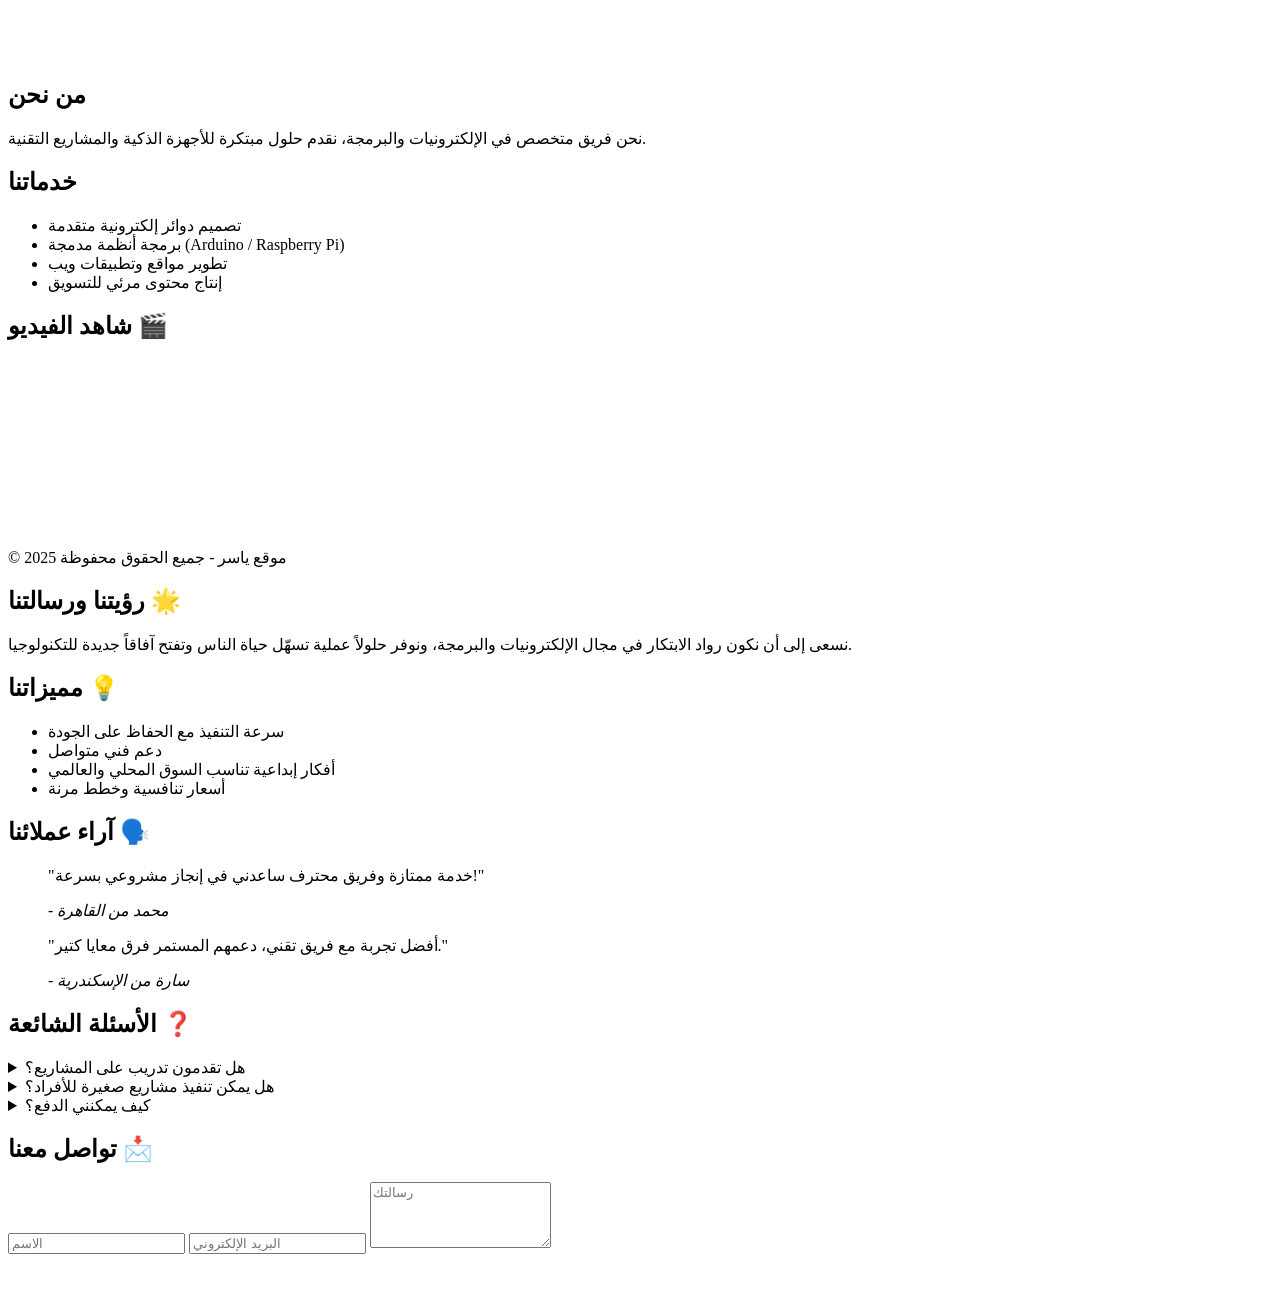
==== index.html @ e71db528 "Update index.html Signed-off-by: ya8796202-dotcom <ya8796202@gmail.com>" ====
<!DOCTYPE html>
<html lang="ar">
<head>
  <link rel="stylesheet" href="style.css">
  <meta charset="UTF-8">
  <title>موقع ياسر</title>
  <link rel="stylesheet" href="style.css">
</head>
  <link rel="stylesheet" href="style.css">

<body>

  <header>
    <h1 class="hero-title">مرحبا بكم في موقع ياسر 🚀</h1>
  </header>

  <main>
    <div class="card">
      <h2>من نحن</h2>
      <p>نحن فريق متخصص في الإلكترونيات والبرمجة، نقدم حلول مبتكرة للأجهزة الذكية والمشاريع التقنية.</p>
    </div>

    <div class="card">
      <h2>خدماتنا</h2>
      <ul>
        <li>تصميم دوائر إلكترونية متقدمة</li>
        <li>برمجة أنظمة مدمجة (Arduino / Raspberry Pi)</li>
        <li>تطوير مواقع وتطبيقات ويب</li>
        <li>إنتاج محتوى مرئي للتسويق</li>
      </ul>
    </div>

    <div class="card">
      <h2>شاهد الفيديو 🎬</h2>
      <div class="video-container">
        <iframe 
          src="https://www.youtube.com/embed/jDW7SkUcfbU" 
          frameborder="0" 
          allow="accelerometer; autoplay; clipboard-write; encrypted-media; gyroscope; picture-in-picture" 
          allowfullscreen>
        </iframe>
      </div>
    </div>

    <div class="buttons">
      <a href="#" class="btn subscribe">اشترك الآن</a>
      <a href="#" class="btn contact">تواصل معنا</a>
    </div>
  </main>

  <footer>
    <p>© 2025 موقع ياسر - جميع الحقوق محفوظة</p>
  </footer>

</body>
</html>
<script>
  // تأثير دخول العناصر عند التمرير
  const cards = document.querySelectorAll('.card');
  const options = {
    threshold: 0.2
  };

  const observer = new IntersectionObserver((entries) => {
    entries.forEach(entry => {
      if (entry.isIntersecting) {
        entry.target.classList.add('visible');
      }
    });
  }, options);

  cards.forEach(card => {
    observer.observe(card);
  });

  // تفاعل عند الضغط على الأزرار
  document.querySelectorAll('.btn').forEach(btn => {
    btn.addEventListener('click', () => {
      btn.classList.add('clicked');
      setTimeout(() => btn.classList.remove('clicked'), 300);
    });
  });
</script>
<main>
  <!-- الأقسام القديمة (من نحن، خدماتنا، الفيديو...) -->

  <!-- رؤيتنا ورسالتنا -->
  <div class="card">
    <h2>رؤيتنا ورسالتنا 🌟</h2>
    <p>نسعى إلى أن نكون رواد الابتكار في مجال الإلكترونيات والبرمجة، ونوفر حلولاً عملية تسهّل حياة الناس وتفتح آفاقاً جديدة للتكنولوجيا.</p>
  </div>

  <!-- مميزاتنا -->
  <div class="card">
    <h2>مميزاتنا 💡</h2>
    <ul>
      <li>سرعة التنفيذ مع الحفاظ على الجودة</li>
      <li>دعم فني متواصل</li>
      <li>أفكار إبداعية تناسب السوق المحلي والعالمي</li>
      <li>أسعار تنافسية وخطط مرنة</li>
    </ul>
  </div>

  <!-- آراء العملاء -->
  <div class="card testimonials">
    <h2>آراء عملائنا 🗣️</h2>
    <blockquote>
      <p>"خدمة ممتازة وفريق محترف ساعدني في إنجاز مشروعي بسرعة!"</p>
      <cite>- محمد من القاهرة</cite>
    </blockquote>
    <blockquote>
      <p>"أفضل تجربة مع فريق تقني، دعمهم المستمر فرق معايا كتير."</p>
      <cite>- سارة من الإسكندرية</cite>
    </blockquote>
  </div>

  <!-- الأسئلة الشائعة -->
  <div class="card faq">
    <h2>الأسئلة الشائعة ❓</h2>
    <details>
      <summary>هل تقدمون تدريب على المشاريع؟</summary>
      <p>نعم، نقدم ورش عمل ودورات تدريبية مخصصة.</p>
    </details>
    <details>
      <summary>هل يمكن تنفيذ مشاريع صغيرة للأفراد؟</summary>
      <p>بالطبع، نحن ندعم المشاريع الصغيرة والكبيرة على حد سواء.</p>
    </details>
    <details>
      <summary>كيف يمكنني الدفع؟</summary>
      <p>نوفر طرق دفع متعددة: نقدي، تحويل بنكي، ومحافظ إلكترونية.</p>
    </details>
  </div>

  <!-- تواصل معنا -->
  <div class="card contact-form">
    <h2>تواصل معنا 📩</h2>
    <form>
      <input type="text" placeholder="الاسم" required>
      <input type="email" placeholder="البريد الإلكتروني" required>
      <textarea placeholder="رسالتك" rows="4" required></textarea>
      <button type="submit" class="btn subscribe">إرسال</button>
    </form>
  </div>
</main>
---- style.css ----
/* حركة دخول عامة لكل العناصر */
.card, .hero-title, .btn, .video-container {
  opacity: 0;
  transform: translateY(40px);
  animation: fadeSlideUp 1s forwards;
}
.card:nth-child(1) { animation-delay: 0.3s; }
.card:nth-child(2) { animation-delay: 0.6s; }
.card:nth-child(3) { animation-delay: 0.9s; }
.card:nth-child(4) { animation-delay: 1.2s; }
.video-container { animation-delay: 1.5s; }

/* حركة دخول */
@keyframes fadeSlideUp {
  from { opacity: 0; transform: translateY(40px) scale(0.95); }
  to { opacity: 1; transform: translateY(0) scale(1); }
}

/* تأثير Hover للبطاقات */
.card:hover {
  transform: translateY(-8px) scale(1.03);
  box-shadow: 0 16px 32px rgba(0,0,0,0.2);
  transition: all 0.4s ease;
}

/* الأزرار مع خلفية متغيرة */
.btn {
  position: relative;
  overflow: hidden;
  background: linear-gradient(270deg, #27ae60, #2ecc71, #27ae60);
  background-size: 600% 600%;
  animation: gradientMove 6s ease infinite;
  transition: transform 0.3s ease, box-shadow 0.3s ease;
}
.btn.contact {
  background: linear-gradient(270deg, #e63946, #ff5c6f, #e63946);
  background-size: 600% 600%;
  animation: gradientMove 6s ease infinite;
}
@keyframes gradientMove {
  0% { background-position: 0% 50%; }
  50% { background-position: 100% 50%; }
  100% { background-position: 0% 50%; }
}
.btn:hover {
  transform: scale(1.1);
  box-shadow: 0 10px 24px rgba(0,0,0,0.25);
}

/* نص الهيدر مع حركة كتابة */
.hero-title {
  font-size: 32px;
  font-weight: bold;
  color: #222;
  border-right: 3px solid #e63946;
  white-space: nowrap;
  overflow: hidden;
  animation: typing 4s steps(40, end), blink 0.75s step-end infinite;
}
@keyframes typing {
  from { width: 0; }
  to { width: 100%; }
}
@keyframes blink {
  from, to { border-color: transparent; }
  50% { border-color: #e63946; }
}
---- style.css ----
/* حركة دخول عامة لكل العناصر */
.card, .hero-title, .btn, .video-container {
  opacity: 0;
  transform: translateY(40px);
  animation: fadeSlideUp 1s forwards;
}
.card:nth-child(1) { animation-delay: 0.3s; }
.card:nth-child(2) { animation-delay: 0.6s; }
.card:nth-child(3) { animation-delay: 0.9s; }
.card:nth-child(4) { animation-delay: 1.2s; }
.video-container { animation-delay: 1.5s; }

/* حركة دخول */
@keyframes fadeSlideUp {
  from { opacity: 0; transform: translateY(40px) scale(0.95); }
  to { opacity: 1; transform: translateY(0) scale(1); }
}

/* تأثير Hover للبطاقات */
.card:hover {
  transform: translateY(-8px) scale(1.03);
  box-shadow: 0 16px 32px rgba(0,0,0,0.2);
  transition: all 0.4s ease;
}

/* الأزرار مع خلفية متغيرة */
.btn {
  position: relative;
  overflow: hidden;
  background: linear-gradient(270deg, #27ae60, #2ecc71, #27ae60);
  background-size: 600% 600%;
  animation: gradientMove 6s ease infinite;
  transition: transform 0.3s ease, box-shadow 0.3s ease;
}
.btn.contact {
  background: linear-gradient(270deg, #e63946, #ff5c6f, #e63946);
  background-size: 600% 600%;
  animation: gradientMove 6s ease infinite;
}
@keyframes gradientMove {
  0% { background-position: 0% 50%; }
  50% { background-position: 100% 50%; }
  100% { background-position: 0% 50%; }
}
.btn:hover {
  transform: scale(1.1);
  box-shadow: 0 10px 24px rgba(0,0,0,0.25);
}

/* نص الهيدر مع حركة كتابة */
.hero-title {
  font-size: 32px;
  font-weight: bold;
  color: #222;
  border-right: 3px solid #e63946;
  white-space: nowrap;
  overflow: hidden;
  animation: typing 4s steps(40, end), blink 0.75s step-end infinite;
}
@keyframes typing {
  from { width: 0; }
  to { width: 100%; }
}
@keyframes blink {
  from, to { border-color: transparent; }
  50% { border-color: #e63946; }
}
---- style.css ----
/* حركة دخول عامة لكل العناصر */
.card, .hero-title, .btn, .video-container {
  opacity: 0;
  transform: translateY(40px);
  animation: fadeSlideUp 1s forwards;
}
.card:nth-child(1) { animation-delay: 0.3s; }
.card:nth-child(2) { animation-delay: 0.6s; }
.card:nth-child(3) { animation-delay: 0.9s; }
.card:nth-child(4) { animation-delay: 1.2s; }
.video-container { animation-delay: 1.5s; }

/* حركة دخول */
@keyframes fadeSlideUp {
  from { opacity: 0; transform: translateY(40px) scale(0.95); }
  to { opacity: 1; transform: translateY(0) scale(1); }
}

/* تأثير Hover للبطاقات */
.card:hover {
  transform: translateY(-8px) scale(1.03);
  box-shadow: 0 16px 32px rgba(0,0,0,0.2);
  transition: all 0.4s ease;
}

/* الأزرار مع خلفية متغيرة */
.btn {
  position: relative;
  overflow: hidden;
  background: linear-gradient(270deg, #27ae60, #2ecc71, #27ae60);
  background-size: 600% 600%;
  animation: gradientMove 6s ease infinite;
  transition: transform 0.3s ease, box-shadow 0.3s ease;
}
.btn.contact {
  background: linear-gradient(270deg, #e63946, #ff5c6f, #e63946);
  background-size: 600% 600%;
  animation: gradientMove 6s ease infinite;
}
@keyframes gradientMove {
  0% { background-position: 0% 50%; }
  50% { background-position: 100% 50%; }
  100% { background-position: 0% 50%; }
}
.btn:hover {
  transform: scale(1.1);
  box-shadow: 0 10px 24px rgba(0,0,0,0.25);
}

/* نص الهيدر مع حركة كتابة */
.hero-title {
  font-size: 32px;
  font-weight: bold;
  color: #222;
  border-right: 3px solid #e63946;
  white-space: nowrap;
  overflow: hidden;
  animation: typing 4s steps(40, end), blink 0.75s step-end infinite;
}
@keyframes typing {
  from { width: 0; }
  to { width: 100%; }
}
@keyframes blink {
  from, to { border-color: transparent; }
  50% { border-color: #e63946; }
}
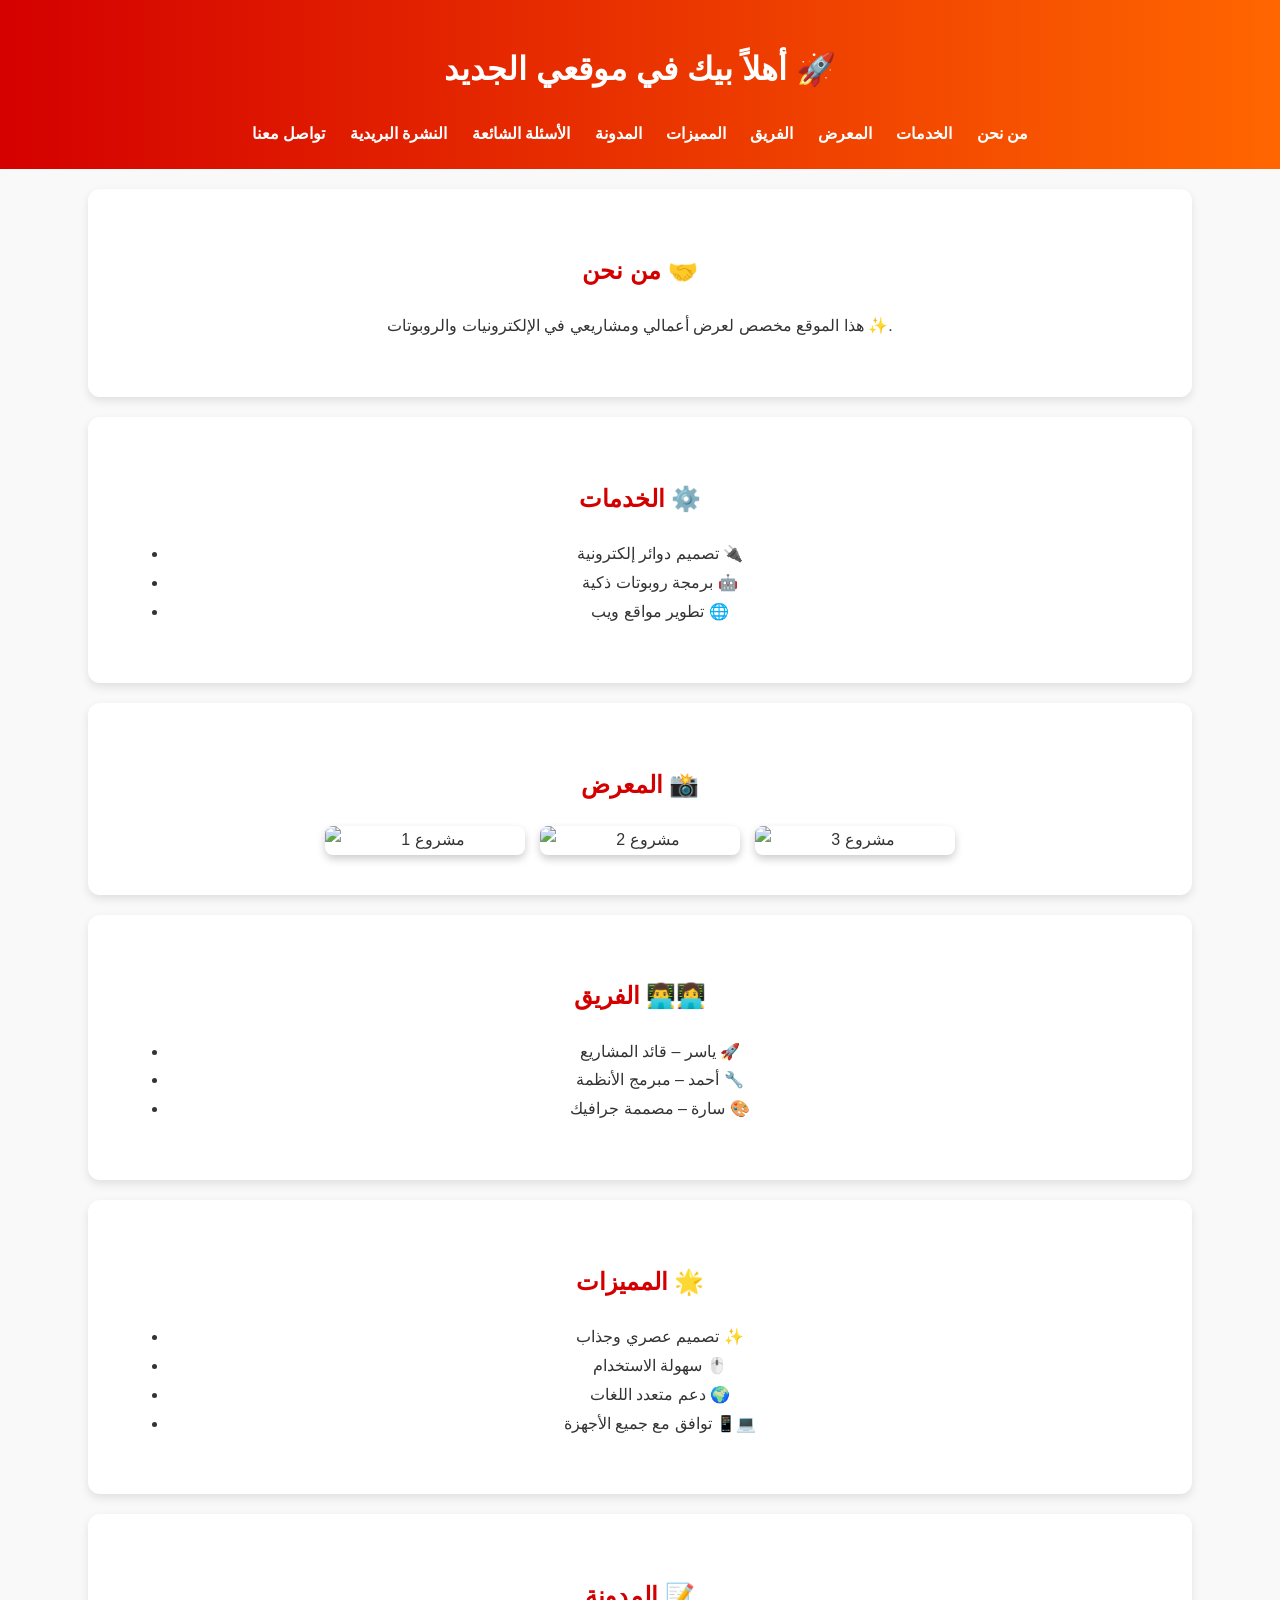
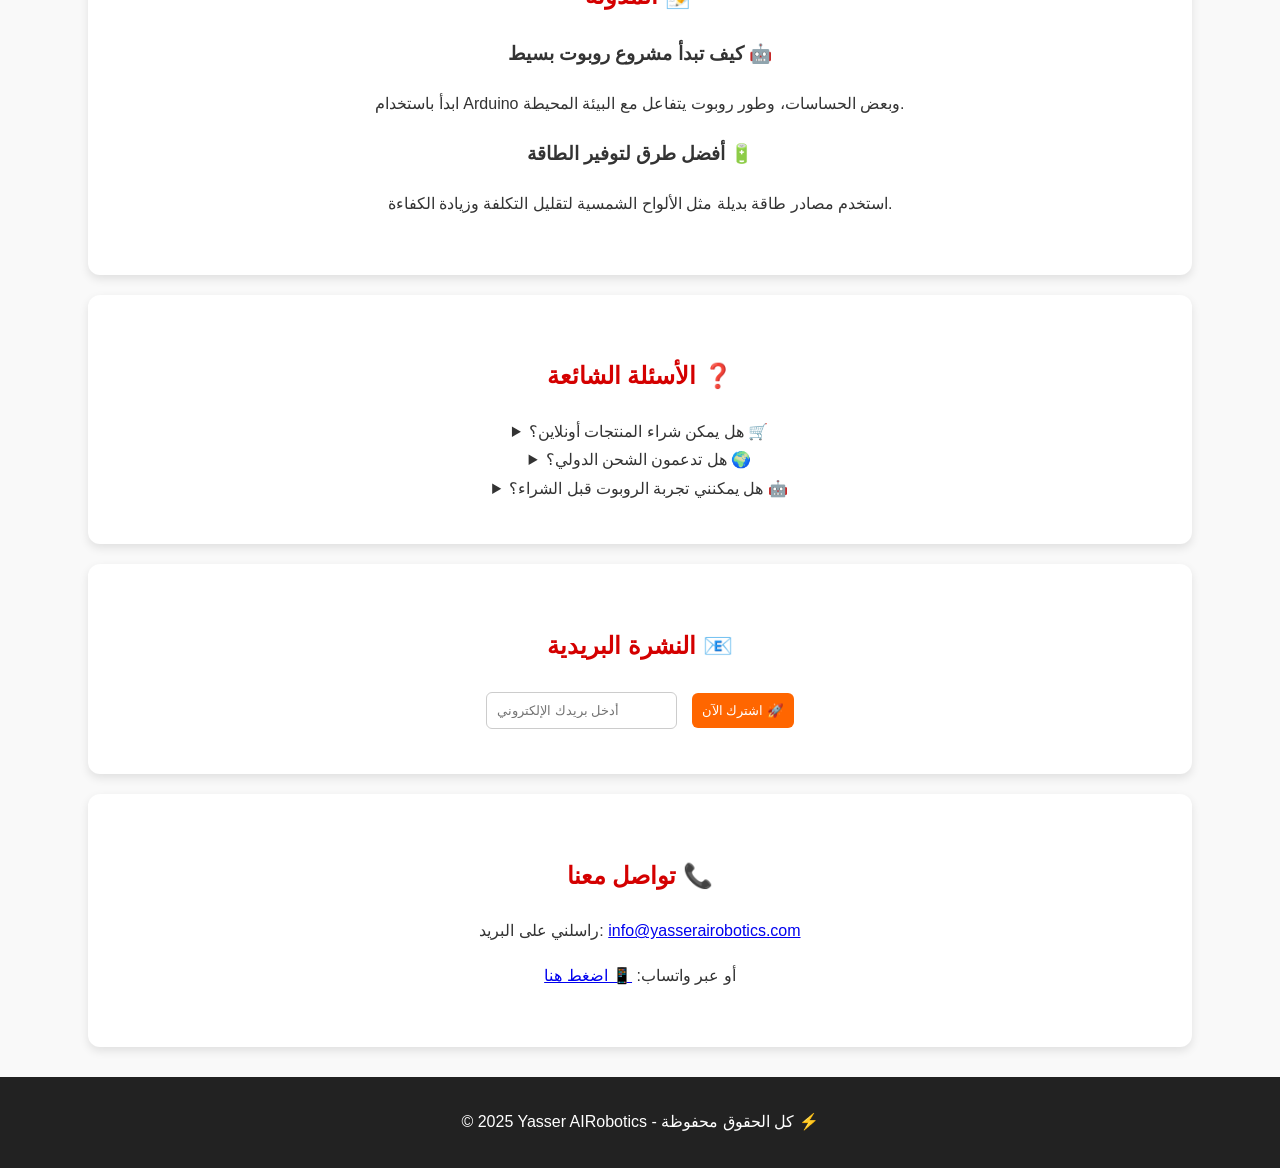
==== commit b3e8149a: "Update index.html Signed-off-by: ya8796202-dotcom <ya8796202@gmail.com>" ====
--- a/index.html
+++ b/index.html
@@ -1,145 +1,209 @@
 <!DOCTYPE html>
 <html lang="ar">
 <head>
-  <link rel="stylesheet" href="style.css">
   <meta charset="UTF-8">
-  <title>موقع ياسر</title>
-  <link rel="stylesheet" href="style.css">
+  <title>موقعي الجديد</title>
+  <style>
+    body {
+      font-family: 'Cairo', sans-serif;
+      background-color: #f9f9f9;
+      margin: 0;
+      padding: 0;
+      color: #333;
+      line-height: 1.8;
+    }
+
+    header {
+      background: linear-gradient(90deg, #d40000, #ff6600);
+      color: #fff;
+      padding: 20px;
+      text-align: center;
+    }
+
+    nav a {
+      color: #fff;
+      margin: 0 10px;
+      text-decoration: none;
+      font-weight: bold;
+    }
+
+    section {
+      padding: 40px;
+      text-align: center;
+      background: #fff;
+      margin: 20px auto;
+      width: 80%;
+      border-radius: 12px;
+      box-shadow: 0 4px 10px rgba(0,0,0,0.1);
+    }
+
+    section h2 {
+      color: #d40000;
+      margin-bottom: 20px;
+    }
+
+    .gallery {
+      display: flex;
+      justify-content: center;
+      gap: 15px;
+      flex-wrap: wrap;
+    }
+
+    .gallery img {
+      width: 200px;
+      border-radius: 8px;
+      box-shadow: 0 4px 8px rgba(0,0,0,0.2);
+      transition: transform 0.3s;
+    }
+
+    .gallery img:hover {
+      transform: scale(1.05);
+    }
+
+    .testimonial {
+      background: #f1f1f1;
+      padding: 15px;
+      margin: 10px;
+      border-radius: 8px;
+      font-style: italic;
+    }
+
+    footer {
+      background: #222;
+      color: #fff;
+      text-align: center;
+      padding: 15px;
+      margin-top: 30px;
+    }
+
+    form input, form button {
+      padding: 10px;
+      margin: 5px;
+      border-radius: 6px;
+      border: 1px solid #ccc;
+    }
+
+    form button {
+      background: #ff6600;
+      color: #fff;
+      border: none;
+      cursor: pointer;
+    }
+
+    form button:hover {
+      background: #d40000;
+    }
+  </style>
 </head>
-  <link rel="stylesheet" href="style.css">
-
 <body>
-
   <header>
-    <h1 class="hero-title">مرحبا بكم في موقع ياسر 🚀</h1>
+    <h1>أهلاً بيك في موقعي الجديد 🚀</h1>
+    <nav>
+      <a href="#about">من نحن</a>
+      <a href="#services">الخدمات</a>
+      <a href="#gallery">المعرض</a>
+      <a href="#team">الفريق</a>
+      <a href="#features">المميزات</a>
+      <a href="#blog">المدونة</a>
+      <a href="#faq">الأسئلة الشائعة</a>
+      <a href="#newsletter">النشرة البريدية</a>
+      <a href="#contact">تواصل معنا</a>
+    </nav>
   </header>
 
-  <main>
-    <div class="card">
-      <h2>من نحن</h2>
-      <p>نحن فريق متخصص في الإلكترونيات والبرمجة، نقدم حلول مبتكرة للأجهزة الذكية والمشاريع التقنية.</p>
+  <section id="about">
+    <h2>من نحن 🤝</h2>
+    <p>هذا الموقع مخصص لعرض أعمالي ومشاريعي في الإلكترونيات والروبوتات ✨.</p>
+  </section>
+
+  <section id="services">
+    <h2>الخدمات ⚙️</h2>
+    <ul>
+      <li>تصميم دوائر إلكترونية 🔌</li>
+      <li>برمجة روبوتات ذكية 🤖</li>
+      <li>تطوير مواقع ويب 🌐</li>
+    </ul>
+  </section>
+
+  <section id="gallery">
+    <h2>المعرض 📸</h2>
+    <div class="gallery">
+      <img src="https://via.placeholder.com/200" alt="مشروع 1">
+      <img src="https://via.placeholder.com/200" alt="مشروع 2">
+      <img src="https://via.placeholder.com/200" alt="مشروع 3">
     </div>
-
-    <div class="card">
-      <h2>خدماتنا</h2>
-      <ul>
-        <li>تصميم دوائر إلكترونية متقدمة</li>
-        <li>برمجة أنظمة مدمجة (Arduino / Raspberry Pi)</li>
-        <li>تطوير مواقع وتطبيقات ويب</li>
-        <li>إنتاج محتوى مرئي للتسويق</li>
-      </ul>
-    </div>
-
-    <div class="card">
-      <h2>شاهد الفيديو 🎬</h2>
-      <div class="video-container">
-        <iframe 
-          src="https://www.youtube.com/embed/jDW7SkUcfbU" 
-          frameborder="0" 
-          allow="accelerometer; autoplay; clipboard-write; encrypted-media; gyroscope; picture-in-picture" 
-          allowfullscreen>
-        </iframe>
-      </div>
-    </div>
-
-    <div class="buttons">
-      <a href="#" class="btn subscribe">اشترك الآن</a>
-      <a href="#" class="btn contact">تواصل معنا</a>
-    </div>
-  </main>
+  </section>
+
+  <section id="team">
+    <h2>الفريق 👨‍💻👩‍💻</h2>
+    <ul>
+      <li>ياسر – قائد المشاريع 🚀</li>
+      <li>أحمد – مبرمج الأنظمة 🔧</li>
+      <li>سارة – مصممة جرافيك 🎨</li>
+    </ul>
+  </section>
+
+  <section id="features">
+    <h2>المميزات 🌟</h2>
+    <ul>
+      <li>تصميم عصري وجذاب ✨</li>
+      <li>سهولة الاستخدام 🖱️</li>
+      <li>دعم متعدد اللغات 🌍</li>
+      <li>توافق مع جميع الأجهزة 📱💻</li>
+    </ul>
+  </section>
+
+  <section id="blog">
+    <h2>المدونة 📝</h2>
+    <article>
+      <h3>كيف تبدأ مشروع روبوت بسيط 🤖</h3>
+      <p>ابدأ باستخدام Arduino وبعض الحساسات، وطور روبوت يتفاعل مع البيئة المحيطة.</p>
+    </article>
+    <article>
+      <h3>أفضل طرق لتوفير الطاقة 🔋</h3>
+      <p>استخدم مصادر طاقة بديلة مثل الألواح الشمسية لتقليل التكلفة وزيادة الكفاءة.</p>
+    </article>
+  </section>
+
+  <section id="faq">
+    <h2>الأسئلة الشائعة ❓</h2>
+    <details>
+      <summary>هل يمكن شراء المنتجات أونلاين؟ 🛒</summary>
+      <p>نعم، قريباً سيتم إطلاق متجر إلكتروني خاص بنا.</p>
+    </details>
+    <details>
+      <summary>هل تدعمون الشحن الدولي؟ 🌍</summary>
+      <p>حالياً داخل مصر فقط، لكن نخطط للتوسع قريباً.</p>
+    </details>
+    <details>
+      <summary>هل يمكنني تجربة الروبوت قبل الشراء؟ 🤖</summary>
+      <p>نعم، لدينا عروض تجريبية في المعارض المحلية.</p>
+    </details>
+  </section>
+
+  <section id="newsletter">
+    <h2>النشرة البريدية 📧</h2>
+    <form>
+      <input type="email" placeholder="أدخل بريدك الإلكتروني">
+      <button type="submit">اشترك الآن 🚀</button>
+    </form>
+  </section>
+
+  <section id="contact">
+    <h2>تواصل معنا 📞</h2>
+    <p>راسلني على البريد: <a href="mailto:info@yasserairobotics.com">info@yasserairobotics.com</a></p>
+    <p>أو عبر واتساب: <a href="https://wa.me/201040363927">📱 اضغط هنا</a></p>
+  </section>
 
   <footer>
-    <p>© 2025 موقع ياسر - جميع الحقوق محفوظة</p>
+    <p>© 2025 Yasser AIRobotics - كل الحقوق محفوظة ⚡</p>
   </footer>
 
+  <script>
+    // حركة بسيطة: رسالة ترحيب عند الضغط على العنوان
+    document.querySelector("header h1").onclick = () => {
+      alert("أهلاً بيك يا ياسر 👑🔥 في موقعك الجديد!");
+    };
+  </script>
 </body>
 </html>
-<script>
-  // تأثير دخول العناصر عند التمرير
-  const cards = document.querySelectorAll('.card');
-  const options = {
-    threshold: 0.2
-  };
-
-  const observer = new IntersectionObserver((entries) => {
-    entries.forEach(entry => {
-      if (entry.isIntersecting) {
-        entry.target.classList.add('visible');
-      }
-    });
-  }, options);
-
-  cards.forEach(card => {
-    observer.observe(card);
-  });
-
-  // تفاعل عند الضغط على الأزرار
-  document.querySelectorAll('.btn').forEach(btn => {
-    btn.addEventListener('click', () => {
-      btn.classList.add('clicked');
-      setTimeout(() => btn.classList.remove('clicked'), 300);
-    });
-  });
-</script>
-<main>
-  <!-- الأقسام القديمة (من نحن، خدماتنا، الفيديو...) -->
-
-  <!-- رؤيتنا ورسالتنا -->
-  <div class="card">
-    <h2>رؤيتنا ورسالتنا 🌟</h2>
-    <p>نسعى إلى أن نكون رواد الابتكار في مجال الإلكترونيات والبرمجة، ونوفر حلولاً عملية تسهّل حياة الناس وتفتح آفاقاً جديدة للتكنولوجيا.</p>
-  </div>
-
-  <!-- مميزاتنا -->
-  <div class="card">
-    <h2>مميزاتنا 💡</h2>
-    <ul>
-      <li>سرعة التنفيذ مع الحفاظ على الجودة</li>
-      <li>دعم فني متواصل</li>
-      <li>أفكار إبداعية تناسب السوق المحلي والعالمي</li>
-      <li>أسعار تنافسية وخطط مرنة</li>
-    </ul>
-  </div>
-
-  <!-- آراء العملاء -->
-  <div class="card testimonials">
-    <h2>آراء عملائنا 🗣️</h2>
-    <blockquote>
-      <p>"خدمة ممتازة وفريق محترف ساعدني في إنجاز مشروعي بسرعة!"</p>
-      <cite>- محمد من القاهرة</cite>
-    </blockquote>
-    <blockquote>
-      <p>"أفضل تجربة مع فريق تقني، دعمهم المستمر فرق معايا كتير."</p>
-      <cite>- سارة من الإسكندرية</cite>
-    </blockquote>
-  </div>
-
-  <!-- الأسئلة الشائعة -->
-  <div class="card faq">
-    <h2>الأسئلة الشائعة ❓</h2>
-    <details>
-      <summary>هل تقدمون تدريب على المشاريع؟</summary>
-      <p>نعم، نقدم ورش عمل ودورات تدريبية مخصصة.</p>
-    </details>
-    <details>
-      <summary>هل يمكن تنفيذ مشاريع صغيرة للأفراد؟</summary>
-      <p>بالطبع، نحن ندعم المشاريع الصغيرة والكبيرة على حد سواء.</p>
-    </details>
-    <details>
-      <summary>كيف يمكنني الدفع؟</summary>
-      <p>نوفر طرق دفع متعددة: نقدي، تحويل بنكي، ومحافظ إلكترونية.</p>
-    </details>
-  </div>
-
-  <!-- تواصل معنا -->
-  <div class="card contact-form">
-    <h2>تواصل معنا 📩</h2>
-    <form>
-      <input type="text" placeholder="الاسم" required>
-      <input type="email" placeholder="البريد الإلكتروني" required>
-      <textarea placeholder="رسالتك" rows="4" required></textarea>
-      <button type="submit" class="btn subscribe">إرسال</button>
-    </form>
-  </div>
-</main>
-
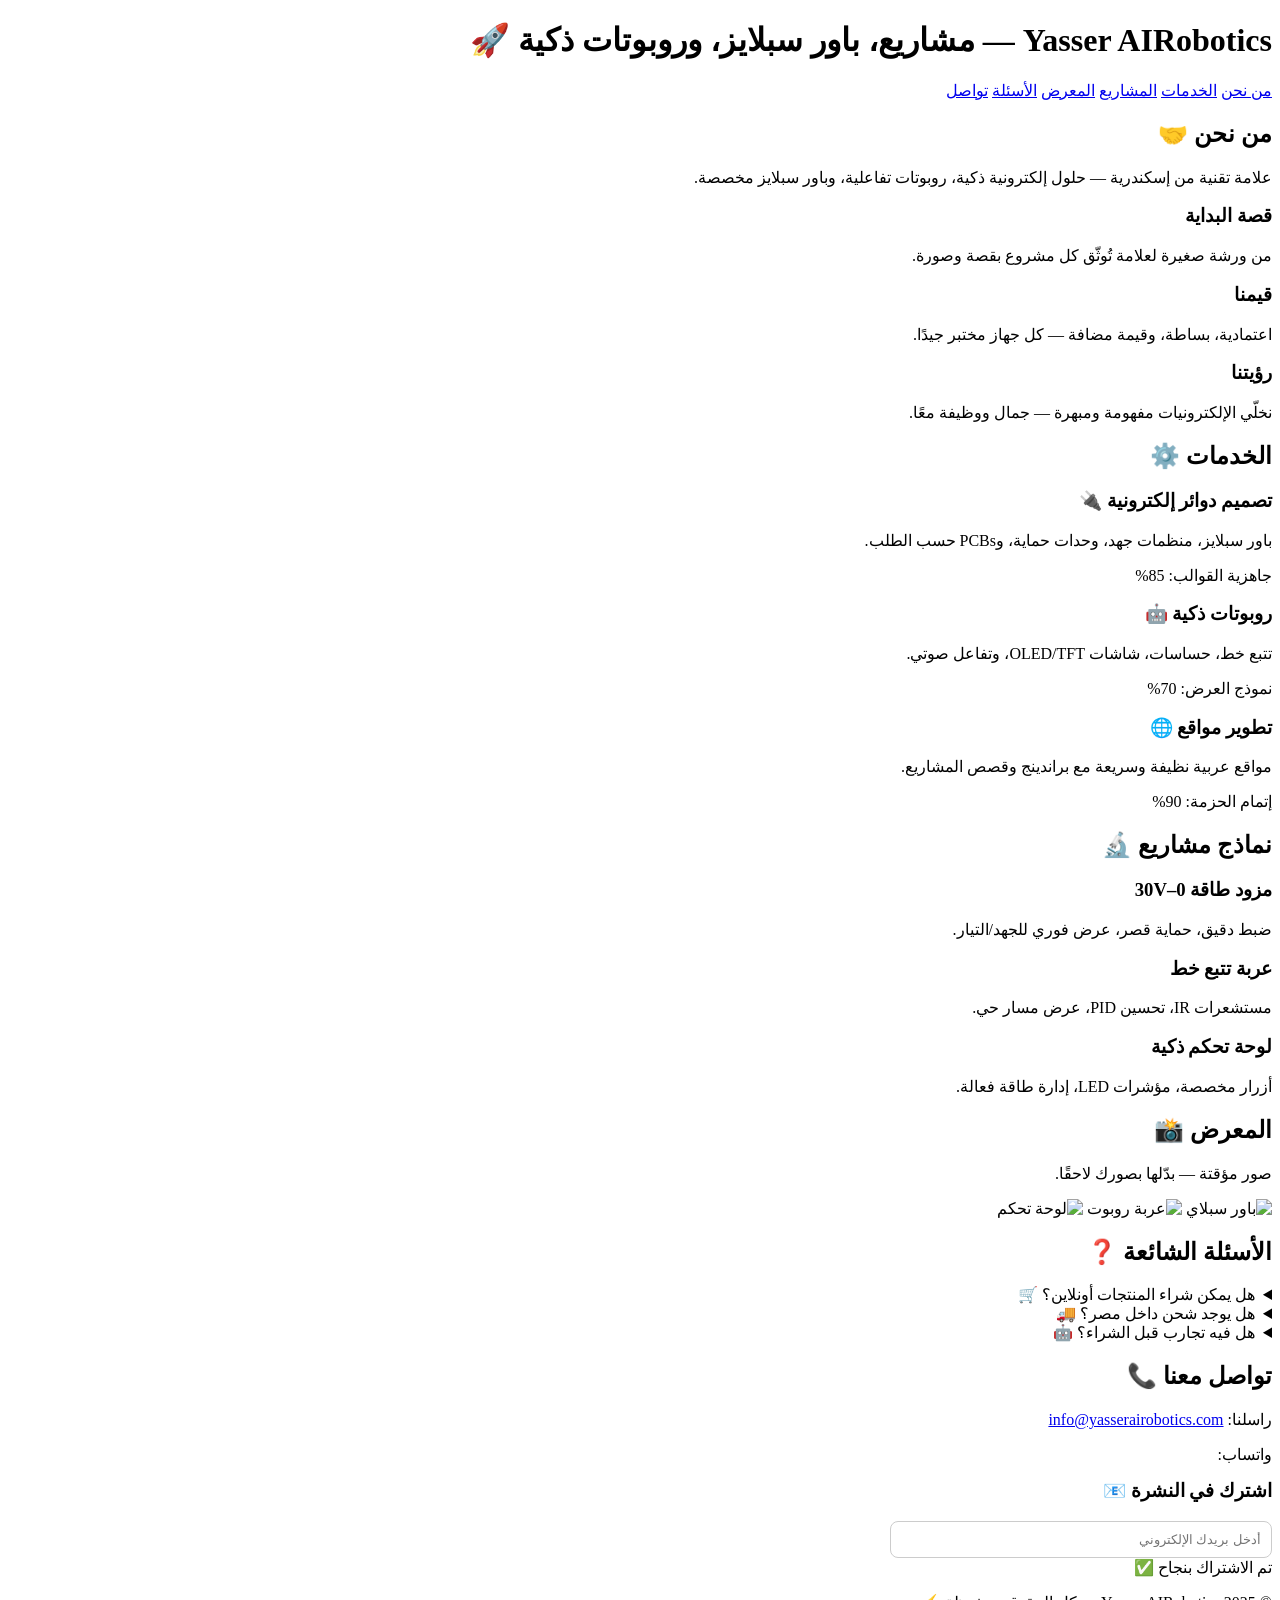
==== commit ddc362a3: "Update index.html Signed-off-by: ya8796202-dotcom <ya8796202@gmail.com>" ====
--- a/index.html
+++ b/index.html
@@ -1,209 +1,107 @@
 <!DOCTYPE html>
-<html lang="ar">
+<html lang="ar" dir="rtl">
 <head>
   <meta charset="UTF-8">
-  <title>موقعي الجديد</title>
-  <style>
-    body {
-      font-family: 'Cairo', sans-serif;
-      background-color: #f9f9f9;
-      margin: 0;
-      padding: 0;
-      color: #333;
-      line-height: 1.8;
-    }
-
-    header {
-      background: linear-gradient(90deg, #d40000, #ff6600);
-      color: #fff;
-      padding: 20px;
-      text-align: center;
-    }
-
-    nav a {
-      color: #fff;
-      margin: 0 10px;
-      text-decoration: none;
-      font-weight: bold;
-    }
-
-    section {
-      padding: 40px;
-      text-align: center;
-      background: #fff;
-      margin: 20px auto;
-      width: 80%;
-      border-radius: 12px;
-      box-shadow: 0 4px 10px rgba(0,0,0,0.1);
-    }
-
-    section h2 {
-      color: #d40000;
-      margin-bottom: 20px;
-    }
-
-    .gallery {
-      display: flex;
-      justify-content: center;
-      gap: 15px;
-      flex-wrap: wrap;
-    }
-
-    .gallery img {
-      width: 200px;
-      border-radius: 8px;
-      box-shadow: 0 4px 8px rgba(0,0,0,0.2);
-      transition: transform 0.3s;
-    }
-
-    .gallery img:hover {
-      transform: scale(1.05);
-    }
-
-    .testimonial {
-      background: #f1f1f1;
-      padding: 15px;
-      margin: 10px;
-      border-radius: 8px;
-      font-style: italic;
-    }
-
-    footer {
-      background: #222;
-      color: #fff;
-      text-align: center;
-      padding: 15px;
-      margin-top: 30px;
-    }
-
-    form input, form button {
-      padding: 10px;
-      margin: 5px;
-      border-radius: 6px;
-      border: 1px solid #ccc;
-    }
-
-    form button {
-      background: #ff6600;
-      color: #fff;
-      border: none;
-      cursor: pointer;
-    }
-
-    form button:hover {
-      background: #d40000;
-    }
-  </style>
+  <title>Yasser AIRobotics — موقع تجريبي</title>
+  <meta name="viewport" content="width=device-width, initial-scale=1">
+  <!-- ربط ملفات التنسيق -->
+  <link rel="stylesheet" href="style.css">
+  <link rel="stylesheet" href="animations.css">
 </head>
 <body>
+
   <header>
-    <h1>أهلاً بيك في موقعي الجديد 🚀</h1>
+    <h1>Yasser AIRobotics — مشاريع، باور سبلايز، وروبوتات ذكية 🚀</h1>
     <nav>
       <a href="#about">من نحن</a>
       <a href="#services">الخدمات</a>
+      <a href="#projects">المشاريع</a>
       <a href="#gallery">المعرض</a>
-      <a href="#team">الفريق</a>
-      <a href="#features">المميزات</a>
-      <a href="#blog">المدونة</a>
-      <a href="#faq">الأسئلة الشائعة</a>
-      <a href="#newsletter">النشرة البريدية</a>
-      <a href="#contact">تواصل معنا</a>
+      <a href="#faq">الأسئلة</a>
+      <a href="#contact">تواصل</a>
     </nav>
   </header>
 
-  <section id="about">
+  <section id="about" class="reveal">
     <h2>من نحن 🤝</h2>
-    <p>هذا الموقع مخصص لعرض أعمالي ومشاريعي في الإلكترونيات والروبوتات ✨.</p>
-  </section>
-
-  <section id="services">
-    <h2>الخدمات ⚙️</h2>
-    <ul>
-      <li>تصميم دوائر إلكترونية 🔌</li>
-      <li>برمجة روبوتات ذكية 🤖</li>
-      <li>تطوير مواقع ويب 🌐</li>
-    </ul>
-  </section>
-
-  <section id="gallery">
-    <h2>المعرض 📸</h2>
-    <div class="gallery">
-      <img src="https://via.placeholder.com/200" alt="مشروع 1">
-      <img src="https://via.placeholder.com/200" alt="مشروع 2">
-      <img src="https://via.placeholder.com/200" alt="مشروع 3">
+    <p class="lead">علامة تقنية من إسكندرية — حلول إلكترونية ذكية، روبوتات تفاعلية، وباور سبلايز مخصصة.</p>
+    <div class="list">
+      <div class="card"><h3>قصة البداية</h3><p>من ورشة صغيرة لعلامة تُوثّق كل مشروع بقصة وصورة.</p></div>
+      <div class="card"><h3>قيمنا</h3><p>اعتمادية، بساطة، وقيمة مضافة — كل جهاز مختبر جيدًا.</p></div>
+      <div class="card"><h3>رؤيتنا</h3><p>نخلّي الإلكترونيات مفهومة ومبهرة — جمال ووظيفة معًا.</p></div>
     </div>
   </section>
 
-  <section id="team">
-    <h2>الفريق 👨‍💻👩‍💻</h2>
-    <ul>
-      <li>ياسر – قائد المشاريع 🚀</li>
-      <li>أحمد – مبرمج الأنظمة 🔧</li>
-      <li>سارة – مصممة جرافيك 🎨</li>
-    </ul>
+  <section id="services" class="reveal">
+    <h2>الخدمات ⚙️</h2>
+    <div class="list">
+      <div class="card">
+        <h3>تصميم دوائر إلكترونية 🔌</h3>
+        <p>باور سبلايز، منظمات جهد، وحدات حماية، وPCBs حسب الطلب.</p>
+        <div class="progress-wrap"><div class="progress" data-target="85"></div></div>
+        <div class="meta">جاهزية القوالب: 85%</div>
+      </div>
+      <div class="card">
+        <h3>روبوتات ذكية 🤖</h3>
+        <p>تتبع خط، حساسات، شاشات OLED/TFT، وتفاعل صوتي.</p>
+        <div class="progress-wrap"><div class="progress" data-target="70"></div></div>
+        <div class="meta">نموذج العرض: 70%</div>
+      </div>
+      <div class="card">
+        <h3>تطوير مواقع 🌐</h3>
+        <p>مواقع عربية نظيفة وسريعة مع براندينج وقصص المشاريع.</p>
+        <div class="progress-wrap"><div class="progress" data-target="90"></div></div>
+        <div class="meta">إتمام الحزمة: 90%</div>
+      </div>
+    </div>
   </section>
 
-  <section id="features">
-    <h2>المميزات 🌟</h2>
-    <ul>
-      <li>تصميم عصري وجذاب ✨</li>
-      <li>سهولة الاستخدام 🖱️</li>
-      <li>دعم متعدد اللغات 🌍</li>
-      <li>توافق مع جميع الأجهزة 📱💻</li>
-    </ul>
+  <section id="projects" class="reveal">
+    <h2>نماذج مشاريع 🔬</h2>
+    <div class="list">
+      <div class="card"><h3>مزود طاقة 0–30V</h3><p>ضبط دقيق، حماية قصر، عرض فوري للجهد/التيار.</p></div>
+      <div class="card"><h3>عربة تتبع خط</h3><p>مستشعرات IR، تحسين PID، عرض مسار حي.</p></div>
+      <div class="card"><h3>لوحة تحكم ذكية</h3><p>أزرار مخصصة، مؤشرات LED، إدارة طاقة فعالة.</p></div>
+    </div>
   </section>
 
-  <section id="blog">
-    <h2>المدونة 📝</h2>
-    <article>
-      <h3>كيف تبدأ مشروع روبوت بسيط 🤖</h3>
-      <p>ابدأ باستخدام Arduino وبعض الحساسات، وطور روبوت يتفاعل مع البيئة المحيطة.</p>
-    </article>
-    <article>
-      <h3>أفضل طرق لتوفير الطاقة 🔋</h3>
-      <p>استخدم مصادر طاقة بديلة مثل الألواح الشمسية لتقليل التكلفة وزيادة الكفاءة.</p>
-    </article>
+  <section id="gallery" class="reveal">
+    <h2>المعرض 📸</h2>
+    <p class="lead">صور مؤقتة — بدّلها بصورك لاحقًا.</p>
+    <div class="gallery">
+      <img src="https://via.placeholder.com/400x240?text=Power+Supply" alt="باور سبلاي">
+      <img src="https://via.placeholder.com/400x240?text=Robot+Car" alt="عربة روبوت">
+      <img src="https://via.placeholder.com/400x240?text=Control+Panel" alt="لوحة تحكم">
+    </div>
   </section>
 
-  <section id="faq">
+  <section id="faq" class="reveal">
     <h2>الأسئلة الشائعة ❓</h2>
-    <details>
-      <summary>هل يمكن شراء المنتجات أونلاين؟ 🛒</summary>
-      <p>نعم، قريباً سيتم إطلاق متجر إلكتروني خاص بنا.</p>
-    </details>
-    <details>
-      <summary>هل تدعمون الشحن الدولي؟ 🌍</summary>
-      <p>حالياً داخل مصر فقط، لكن نخطط للتوسع قريباً.</p>
-    </details>
-    <details>
-      <summary>هل يمكنني تجربة الروبوت قبل الشراء؟ 🤖</summary>
-      <p>نعم، لدينا عروض تجريبية في المعارض المحلية.</p>
-    </details>
+    <details><summary>هل يمكن شراء المنتجات أونلاين؟ 🛒</summary><p>حاليًا الطلبات مباشرة، والمتجر الإلكتروني قريبًا.</p></details>
+    <details><summary>هل يوجد شحن داخل مصر؟ 🚚</summary><p>نعم، تغطية لإسكندرية والقاهرة والدلتا.</p></details>
+    <details><summary>هل فيه تجارب قبل الشراء؟ 🤖</summary><p>عروض تجريبية أو فيديوهات توضيحية.</p></details>
   </section>
 
-  <section id="newsletter">
-    <h2>النشرة البريدية 📧</h2>
-    <form>
-      <input type="email" placeholder="أدخل بريدك الإلكتروني">
-      <button type="submit">اشترك الآن 🚀</button>
+  <section id="contact" class="reveal">
+    <h2>تواصل معنا 📞</h2>
+    <p>راسلنا: <a href="mailto:info@yasserairobotics.com">info@yasserairobotics.com</a></p>
+    <p>واتساب: <a class="btn pulse" href="https://wa.me/201040363927">📱 تواصل الآن</a></p>
+
+    <h3 style="margin-top:14px">اشترك في النشرة 📧</h3>
+    <form id="newsletter-form" style="margin-top:8px">
+      <input id="email" type="email" placeholder="أدخل بريدك الإلكتروني" required
+             style="padding:10px;border-radius:8px;border:1px solid #ccc;width:min(360px,90%)">
+      <button type="submit" class="btn subscribe" id="subscribe-btn">اشترك الآن 🚀</button>
+      <div id="subscribe-msg" class="msg">تم الاشتراك بنجاح ✅</div>
     </form>
   </section>
 
-  <section id="contact">
-    <h2>تواصل معنا 📞</h2>
-    <p>راسلني على البريد: <a href="mailto:info@yasserairobotics.com">info@yasserairobotics.com</a></p>
-    <p>أو عبر واتساب: <a href="https://wa.me/201040363927">📱 اضغط هنا</a></p>
-  </section>
-
   <footer>
-    <p>© 2025 Yasser AIRobotics - كل الحقوق محفوظة ⚡</p>
+    <p>© 2025 Yasser AIRobotics — كل الحقوق محفوظة ⚡</p>
   </footer>
 
-  <script>
-    // حركة بسيطة: رسالة ترحيب عند الضغط على العنوان
-    document.querySelector("header h1").onclick = () => {
-      alert("أهلاً بيك يا ياسر 👑🔥 في موقعك الجديد!");
-    };
-  </script>
+  <!-- ربط ملف الجافاسكريبت -->
+  <script src="script.js"></script>
 </body>
 </html>
+
--- a/style.css
+++ b/style.css
@@ -0,0 +1,67 @@
+/* حركة دخول عامة لكل العناصر */
+.card, .hero-title, .btn, .video-container {
+  opacity: 0;
+  transform: translateY(40px);
+  animation: fadeSlideUp 1s forwards;
+}
+.card:nth-child(1) { animation-delay: 0.3s; }
+.card:nth-child(2) { animation-delay: 0.6s; }
+.card:nth-child(3) { animation-delay: 0.9s; }
+.card:nth-child(4) { animation-delay: 1.2s; }
+.video-container { animation-delay: 1.5s; }
+
+/* حركة دخول */
+@keyframes fadeSlideUp {
+  from { opacity: 0; transform: translateY(40px) scale(0.95); }
+  to { opacity: 1; transform: translateY(0) scale(1); }
+}
+
+/* تأثير Hover للبطاقات */
+.card:hover {
+  transform: translateY(-8px) scale(1.03);
+  box-shadow: 0 16px 32px rgba(0,0,0,0.2);
+  transition: all 0.4s ease;
+}
+
+/* الأزرار مع خلفية متغيرة */
+.btn {
+  position: relative;
+  overflow: hidden;
+  background: linear-gradient(270deg, #27ae60, #2ecc71, #27ae60);
+  background-size: 600% 600%;
+  animation: gradientMove 6s ease infinite;
+  transition: transform 0.3s ease, box-shadow 0.3s ease;
+}
+.btn.contact {
+  background: linear-gradient(270deg, #e63946, #ff5c6f, #e63946);
+  background-size: 600% 600%;
+  animation: gradientMove 6s ease infinite;
+}
+@keyframes gradientMove {
+  0% { background-position: 0% 50%; }
+  50% { background-position: 100% 50%; }
+  100% { background-position: 0% 50%; }
+}
+.btn:hover {
+  transform: scale(1.1);
+  box-shadow: 0 10px 24px rgba(0,0,0,0.25);
+}
+
+/* نص الهيدر مع حركة كتابة */
+.hero-title {
+  font-size: 32px;
+  font-weight: bold;
+  color: #222;
+  border-right: 3px solid #e63946;
+  white-space: nowrap;
+  overflow: hidden;
+  animation: typing 4s steps(40, end), blink 0.75s step-end infinite;
+}
+@keyframes typing {
+  from { width: 0; }
+  to { width: 100%; }
+}
+@keyframes blink {
+  from, to { border-color: transparent; }
+  50% { border-color: #e63946; }
+}
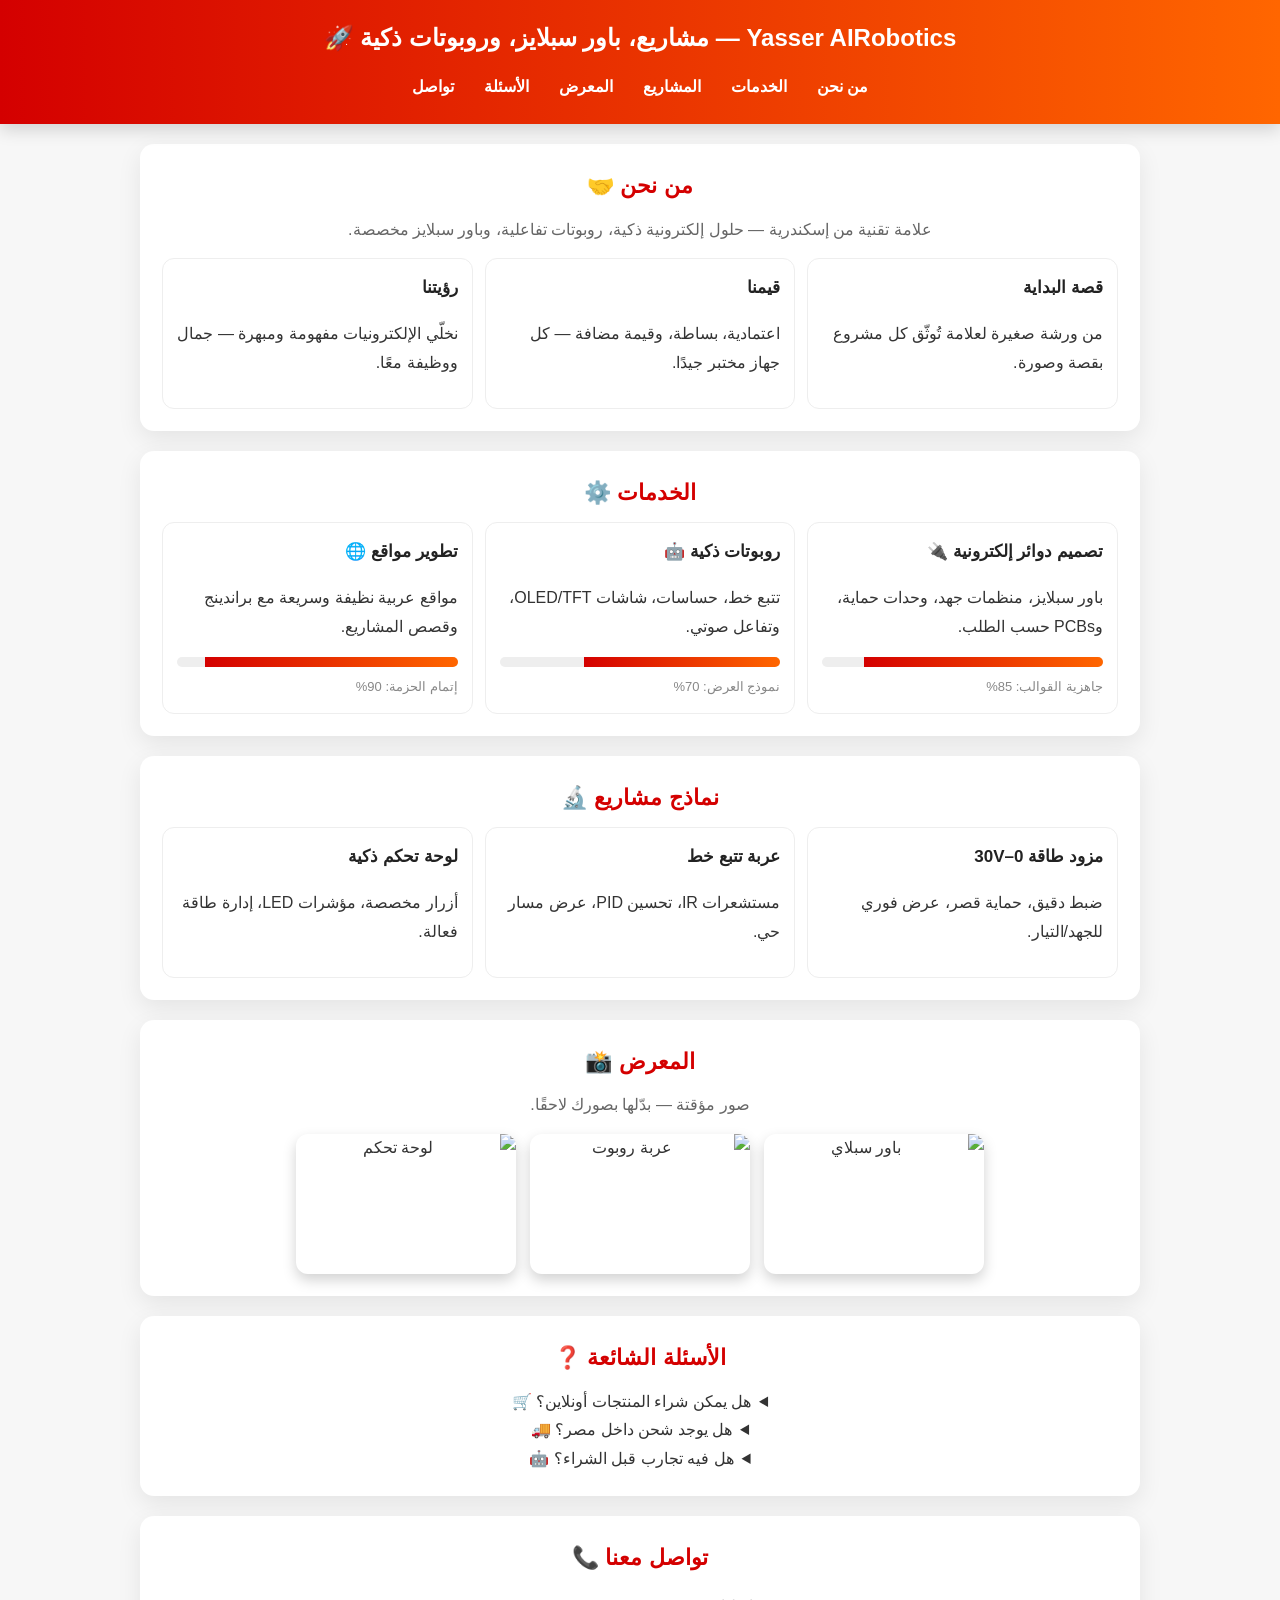
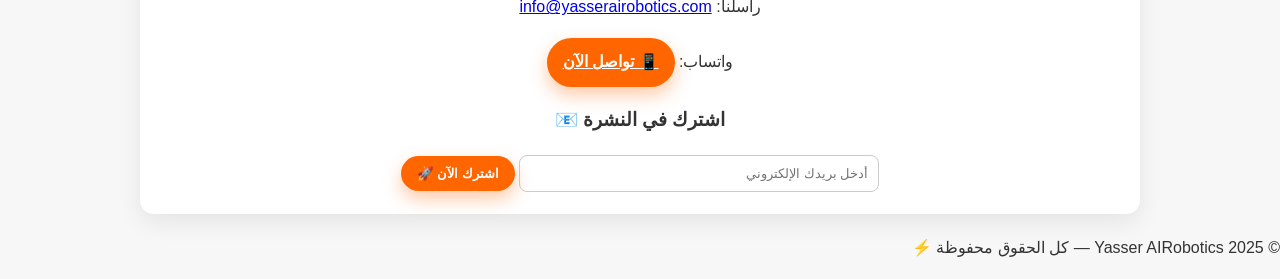
==== commit 3a7b1488: "Update index.html Signed-off-by: ya8796202-dotcom <ya8796202@gmail.com>" ====
--- a/index.html
+++ b/index.html
@@ -1,6 +1,8 @@
 <!DOCTYPE html>
 <html lang="ar" dir="rtl">
 <head>
+  <link rel="stylesheet" href="style.css">
+
   <meta charset="UTF-8">
   <title>Yasser AIRobotics — موقع تجريبي</title>
   <meta name="viewport" content="width=device-width, initial-scale=1">
--- a/style.css
+++ b/style.css
@@ -1,67 +1,56 @@
-/* حركة دخول عامة لكل العناصر */
-.card, .hero-title, .btn, .video-container {
-  opacity: 0;
-  transform: translateY(40px);
-  animation: fadeSlideUp 1s forwards;
+:root{
+  --red:#d40000; --orange:#ff6600; --bg:#f7f7f7; --text:#333; --card:#fff; --muted:#666;
 }
-.card:nth-child(1) { animation-delay: 0.3s; }
-.card:nth-child(2) { animation-delay: 0.6s; }
-.card:nth-child(3) { animation-delay: 0.9s; }
-.card:nth-child(4) { animation-delay: 1.2s; }
-.video-container { animation-delay: 1.5s; }
+*{box-sizing:border-box}
+html,body{margin:0;padding:0;background:var(--bg);color:var(--text);font-family: Arial,"Cairo",sans-serif;line-height:1.8}
 
-/* حركة دخول */
-@keyframes fadeSlideUp {
-  from { opacity: 0; transform: translateY(40px) scale(0.95); }
-  to { opacity: 1; transform: translateY(0) scale(1); }
+/* Header */
+header{background:linear-gradient(90deg,var(--red),var(--orange));color:#fff;padding:16px;text-align:center;position:sticky;top:0;z-index:10;box-shadow:0 6px 16px rgba(0,0,0,0.15)}
+header h1{margin:0;font-size:24px}
+nav{margin-top:8px;display:flex;gap:10px;justify-content:center;flex-wrap:wrap}
+nav a{color:#fff;text-decoration:none;font-weight:bold;padding:6px 10px;border-radius:999px}
+nav a:hover{background:rgba(255,255,255,0.18)}
+
+/* Sections */
+section{width:min(1000px,92%);margin:20px auto;background:var(--card);border-radius:14px;box-shadow:0 8px 24px rgba(0,0,0,0.08);padding:22px;text-align:center}
+section h2{color:var(--red);margin:0 0 10px;font-size:22px}
+p.lead{color:var(--muted);margin:4px 0 14px}
+
+/* Cards */
+.list{display:grid;grid-template-columns:repeat(auto-fit,minmax(240px,1fr));gap:12px;text-align:start}
+.card{background:#fff;border:1px solid #eee;border-radius:12px;padding:14px}
+.card h3{margin:0 0 6px;color:#222;font-size:17px}
+.meta{color:#888;font-size:13px}
+
+/* Gallery */
+.gallery{display:flex;gap:14px;justify-content:center;flex-wrap:wrap}
+.gallery img{width:220px;height:140px;object-fit:cover;border-radius:12px;box-shadow:0 6px 14px rgba(0,0,0,0.18);transition:transform .25s}
+.gallery img:hover{transform:scale(1.05)}
+
+/* Buttons */
+.btn{display:inline-flex;align-items:center;gap:8px;padding:10px 16px;border-radius:999px;border:none;cursor:pointer;font-weight:bold;color:#fff;background:var(--orange);box-shadow:0 8px 18px rgba(255,102,0,0.35)}
+.btn.secondary{background:#222}
+
+/* Pulse */
+.pulse{animation:pulse 2s infinite}
+@keyframes pulse{0%{transform:scale(1)}50%{transform:scale(1.03)}100%{transform:scale(1)}}
+
+/* Progress bar */
+.progress-wrap{width:100%;background:#eee;border-radius:999px;overflow:hidden;height:10px;margin:8px 0}
+.progress{height:100%;background:linear-gradient(90deg,var(--red),var(--orange));width:0%}
+
+/* Reveal */
+.reveal{opacity:0;transform:translateY(20px);transition:opacity .6s ease, transform .6s ease}
+.reveal.show{opacity:1;transform:translateY(0)}
+
+/* Subscribe message */
+.msg{margin-top:8px;color:green;display:none}
+
+/* Subscribe button flair */
+.subscribe{position:relative;overflow:hidden}
+.subscribe::after{
+  content:"";position:absolute;left:-40%;top:-40%;width:80%;height:80%;border-radius:50%;
+  background:radial-gradient(circle, rgba(255,255,255,0.6), transparent 60%);opacity:0
 }
-
-/* تأثير Hover للبطاقات */
-.card:hover {
-  transform: translateY(-8px) scale(1.03);
-  box-shadow: 0 16px 32px rgba(0,0,0,0.2);
-  transition: all 0.4s ease;
-}
-
-/* الأزرار مع خلفية متغيرة */
-.btn {
-  position: relative;
-  overflow: hidden;
-  background: linear-gradient(270deg, #27ae60, #2ecc71, #27ae60);
-  background-size: 600% 600%;
-  animation: gradientMove 6s ease infinite;
-  transition: transform 0.3s ease, box-shadow 0.3s ease;
-}
-.btn.contact {
-  background: linear-gradient(270deg, #e63946, #ff5c6f, #e63946);
-  background-size: 600% 600%;
-  animation: gradientMove 6s ease infinite;
-}
-@keyframes gradientMove {
-  0% { background-position: 0% 50%; }
-  50% { background-position: 100% 50%; }
-  100% { background-position: 0% 50%; }
-}
-.btn:hover {
-  transform: scale(1.1);
-  box-shadow: 0 10px 24px rgba(0,0,0,0.25);
-}
-
-/* نص الهيدر مع حركة كتابة */
-.hero-title {
-  font-size: 32px;
-  font-weight: bold;
-  color: #222;
-  border-right: 3px solid #e63946;
-  white-space: nowrap;
-  overflow: hidden;
-  animation: typing 4s steps(40, end), blink 0.75s step-end infinite;
-}
-@keyframes typing {
-  from { width: 0; }
-  to { width: 100%; }
-}
-@keyframes blink {
-  from, to { border-color: transparent; }
-  50% { border-color: #e63946; }
-}
+.subscribe.flash{animation:flash .6s}
+@keyframes flash{0%{filter:brightness(1)}20%{filter:brightness(1.18)}100%{filter:brightness(1)}}
--- a/style.css
+++ b/style.css
@@ -1,67 +1,56 @@
-/* حركة دخول عامة لكل العناصر */
-.card, .hero-title, .btn, .video-container {
-  opacity: 0;
-  transform: translateY(40px);
-  animation: fadeSlideUp 1s forwards;
+:root{
+  --red:#d40000; --orange:#ff6600; --bg:#f7f7f7; --text:#333; --card:#fff; --muted:#666;
 }
-.card:nth-child(1) { animation-delay: 0.3s; }
-.card:nth-child(2) { animation-delay: 0.6s; }
-.card:nth-child(3) { animation-delay: 0.9s; }
-.card:nth-child(4) { animation-delay: 1.2s; }
-.video-container { animation-delay: 1.5s; }
+*{box-sizing:border-box}
+html,body{margin:0;padding:0;background:var(--bg);color:var(--text);font-family: Arial,"Cairo",sans-serif;line-height:1.8}
 
-/* حركة دخول */
-@keyframes fadeSlideUp {
-  from { opacity: 0; transform: translateY(40px) scale(0.95); }
-  to { opacity: 1; transform: translateY(0) scale(1); }
+/* Header */
+header{background:linear-gradient(90deg,var(--red),var(--orange));color:#fff;padding:16px;text-align:center;position:sticky;top:0;z-index:10;box-shadow:0 6px 16px rgba(0,0,0,0.15)}
+header h1{margin:0;font-size:24px}
+nav{margin-top:8px;display:flex;gap:10px;justify-content:center;flex-wrap:wrap}
+nav a{color:#fff;text-decoration:none;font-weight:bold;padding:6px 10px;border-radius:999px}
+nav a:hover{background:rgba(255,255,255,0.18)}
+
+/* Sections */
+section{width:min(1000px,92%);margin:20px auto;background:var(--card);border-radius:14px;box-shadow:0 8px 24px rgba(0,0,0,0.08);padding:22px;text-align:center}
+section h2{color:var(--red);margin:0 0 10px;font-size:22px}
+p.lead{color:var(--muted);margin:4px 0 14px}
+
+/* Cards */
+.list{display:grid;grid-template-columns:repeat(auto-fit,minmax(240px,1fr));gap:12px;text-align:start}
+.card{background:#fff;border:1px solid #eee;border-radius:12px;padding:14px}
+.card h3{margin:0 0 6px;color:#222;font-size:17px}
+.meta{color:#888;font-size:13px}
+
+/* Gallery */
+.gallery{display:flex;gap:14px;justify-content:center;flex-wrap:wrap}
+.gallery img{width:220px;height:140px;object-fit:cover;border-radius:12px;box-shadow:0 6px 14px rgba(0,0,0,0.18);transition:transform .25s}
+.gallery img:hover{transform:scale(1.05)}
+
+/* Buttons */
+.btn{display:inline-flex;align-items:center;gap:8px;padding:10px 16px;border-radius:999px;border:none;cursor:pointer;font-weight:bold;color:#fff;background:var(--orange);box-shadow:0 8px 18px rgba(255,102,0,0.35)}
+.btn.secondary{background:#222}
+
+/* Pulse */
+.pulse{animation:pulse 2s infinite}
+@keyframes pulse{0%{transform:scale(1)}50%{transform:scale(1.03)}100%{transform:scale(1)}}
+
+/* Progress bar */
+.progress-wrap{width:100%;background:#eee;border-radius:999px;overflow:hidden;height:10px;margin:8px 0}
+.progress{height:100%;background:linear-gradient(90deg,var(--red),var(--orange));width:0%}
+
+/* Reveal */
+.reveal{opacity:0;transform:translateY(20px);transition:opacity .6s ease, transform .6s ease}
+.reveal.show{opacity:1;transform:translateY(0)}
+
+/* Subscribe message */
+.msg{margin-top:8px;color:green;display:none}
+
+/* Subscribe button flair */
+.subscribe{position:relative;overflow:hidden}
+.subscribe::after{
+  content:"";position:absolute;left:-40%;top:-40%;width:80%;height:80%;border-radius:50%;
+  background:radial-gradient(circle, rgba(255,255,255,0.6), transparent 60%);opacity:0
 }
-
-/* تأثير Hover للبطاقات */
-.card:hover {
-  transform: translateY(-8px) scale(1.03);
-  box-shadow: 0 16px 32px rgba(0,0,0,0.2);
-  transition: all 0.4s ease;
-}
-
-/* الأزرار مع خلفية متغيرة */
-.btn {
-  position: relative;
-  overflow: hidden;
-  background: linear-gradient(270deg, #27ae60, #2ecc71, #27ae60);
-  background-size: 600% 600%;
-  animation: gradientMove 6s ease infinite;
-  transition: transform 0.3s ease, box-shadow 0.3s ease;
-}
-.btn.contact {
-  background: linear-gradient(270deg, #e63946, #ff5c6f, #e63946);
-  background-size: 600% 600%;
-  animation: gradientMove 6s ease infinite;
-}
-@keyframes gradientMove {
-  0% { background-position: 0% 50%; }
-  50% { background-position: 100% 50%; }
-  100% { background-position: 0% 50%; }
-}
-.btn:hover {
-  transform: scale(1.1);
-  box-shadow: 0 10px 24px rgba(0,0,0,0.25);
-}
-
-/* نص الهيدر مع حركة كتابة */
-.hero-title {
-  font-size: 32px;
-  font-weight: bold;
-  color: #222;
-  border-right: 3px solid #e63946;
-  white-space: nowrap;
-  overflow: hidden;
-  animation: typing 4s steps(40, end), blink 0.75s step-end infinite;
-}
-@keyframes typing {
-  from { width: 0; }
-  to { width: 100%; }
-}
-@keyframes blink {
-  from, to { border-color: transparent; }
-  50% { border-color: #e63946; }
-}
+.subscribe.flash{animation:flash .6s}
+@keyframes flash{0%{filter:brightness(1)}20%{filter:brightness(1.18)}100%{filter:brightness(1)}}
--- a/animations.css
+++ b/animations.css
@@ -0,0 +1,8 @@
+/* تأثيرات إضافية خفيفة للأزرار والعناصر */
+nav a{transition:transform .2s}
+nav a:hover{transform:translateY(-1px)}
+
+.card{transition:transform .2s, box-shadow .2s}
+.card:hover{transform:translateY(-2px);box-shadow:0 10px 24px rgba(0,0,0,0.12)}
+
+
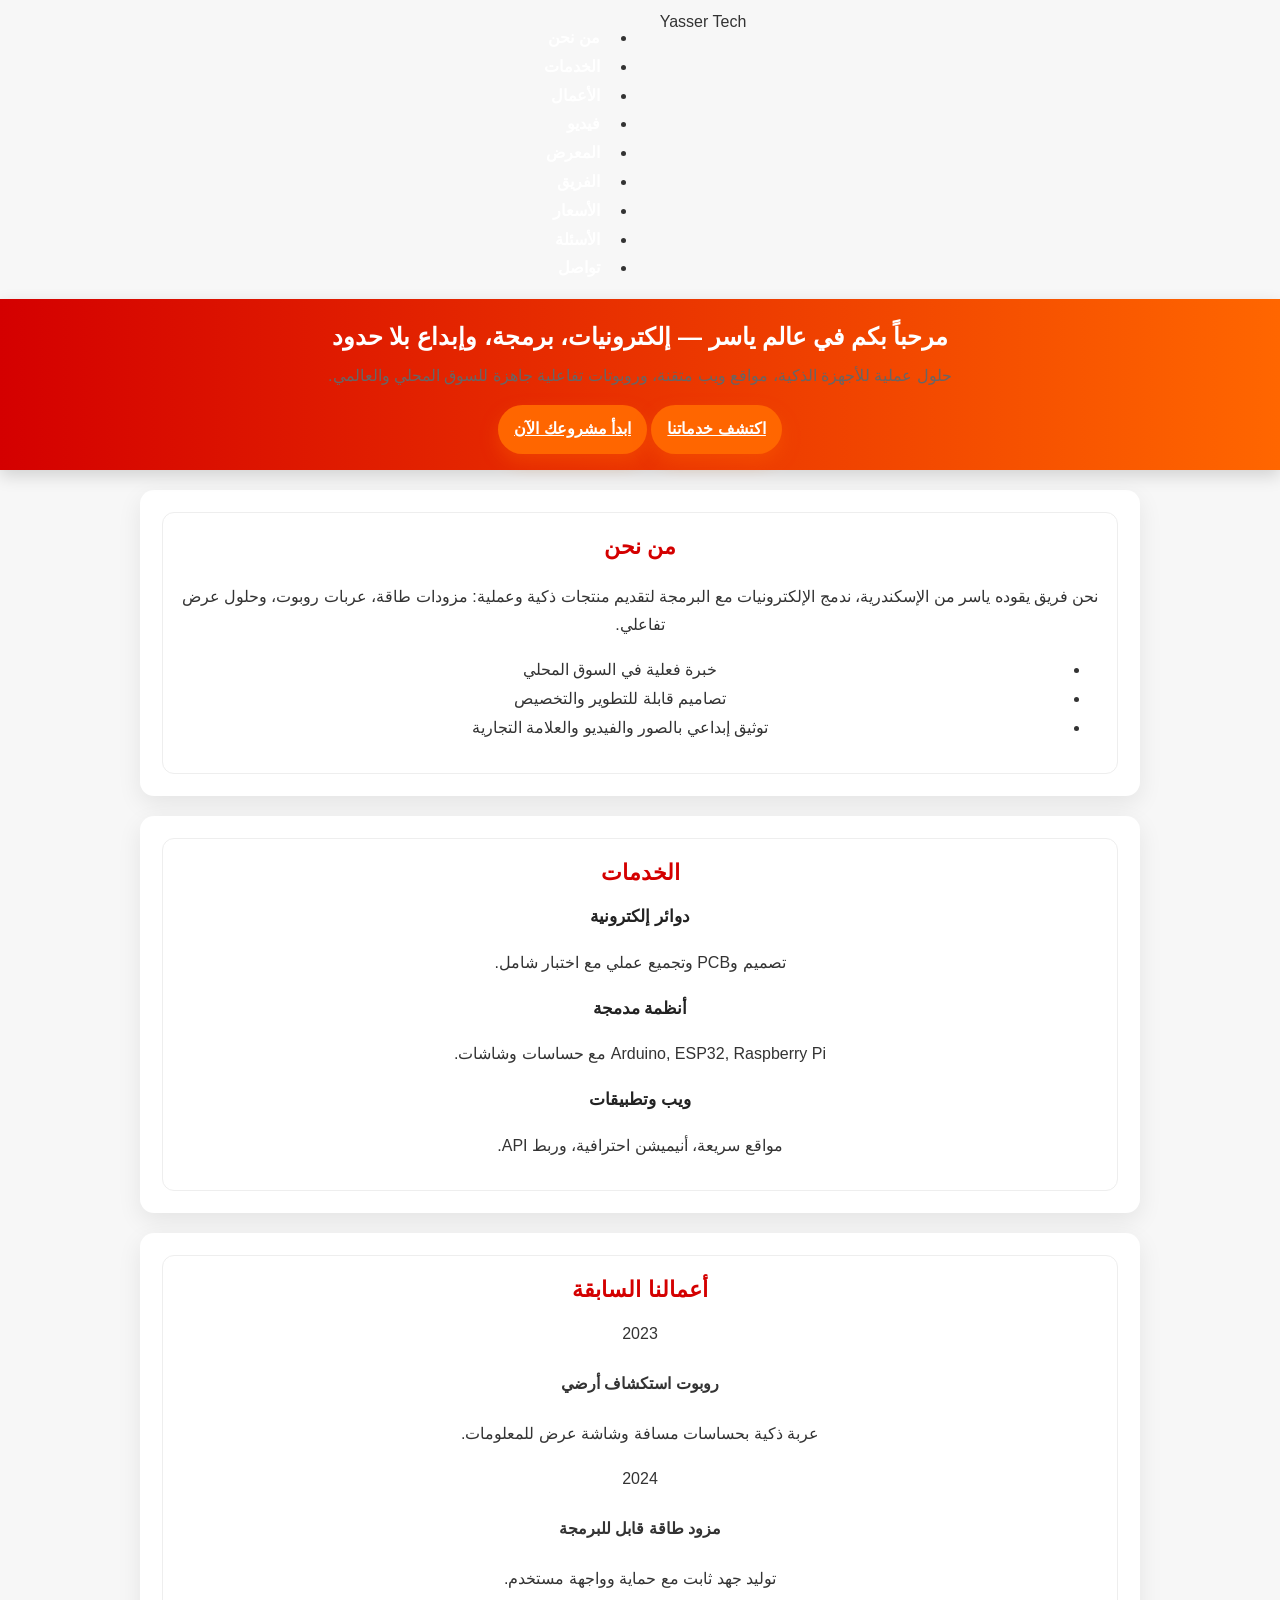
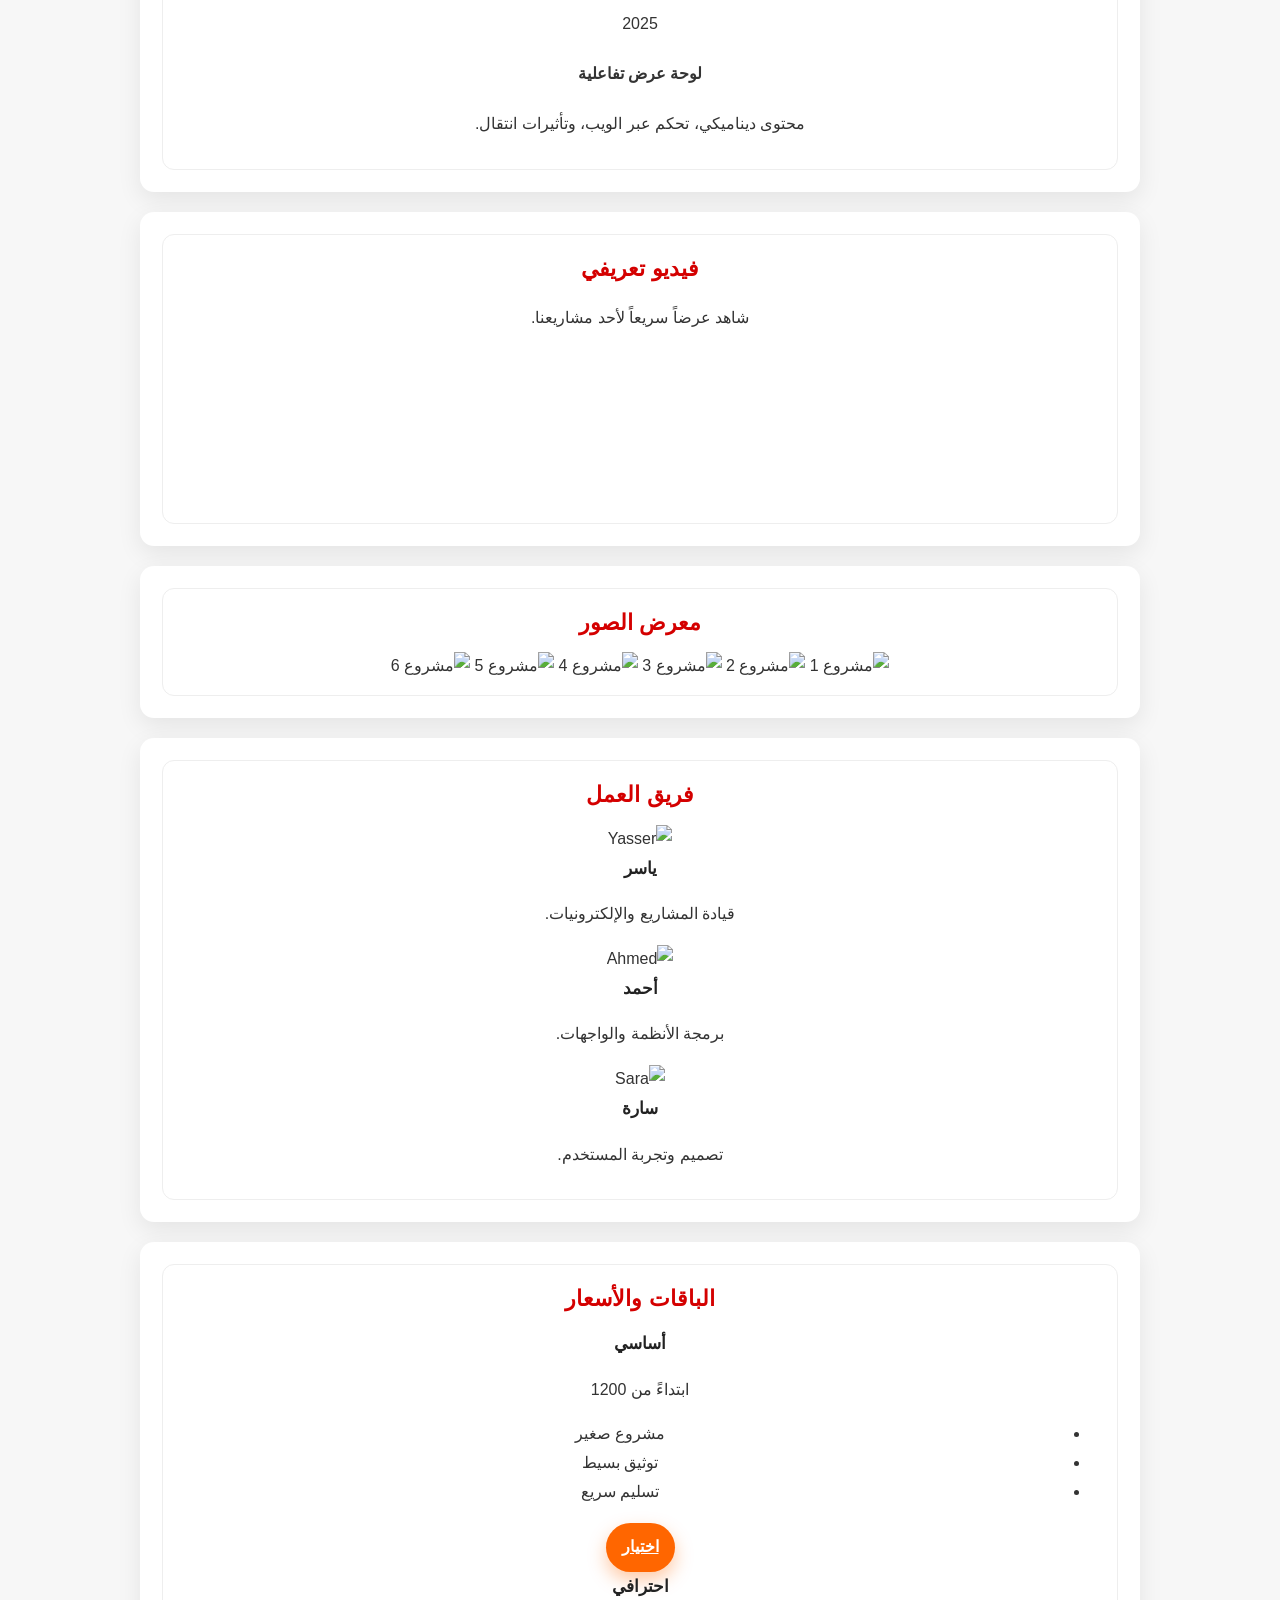
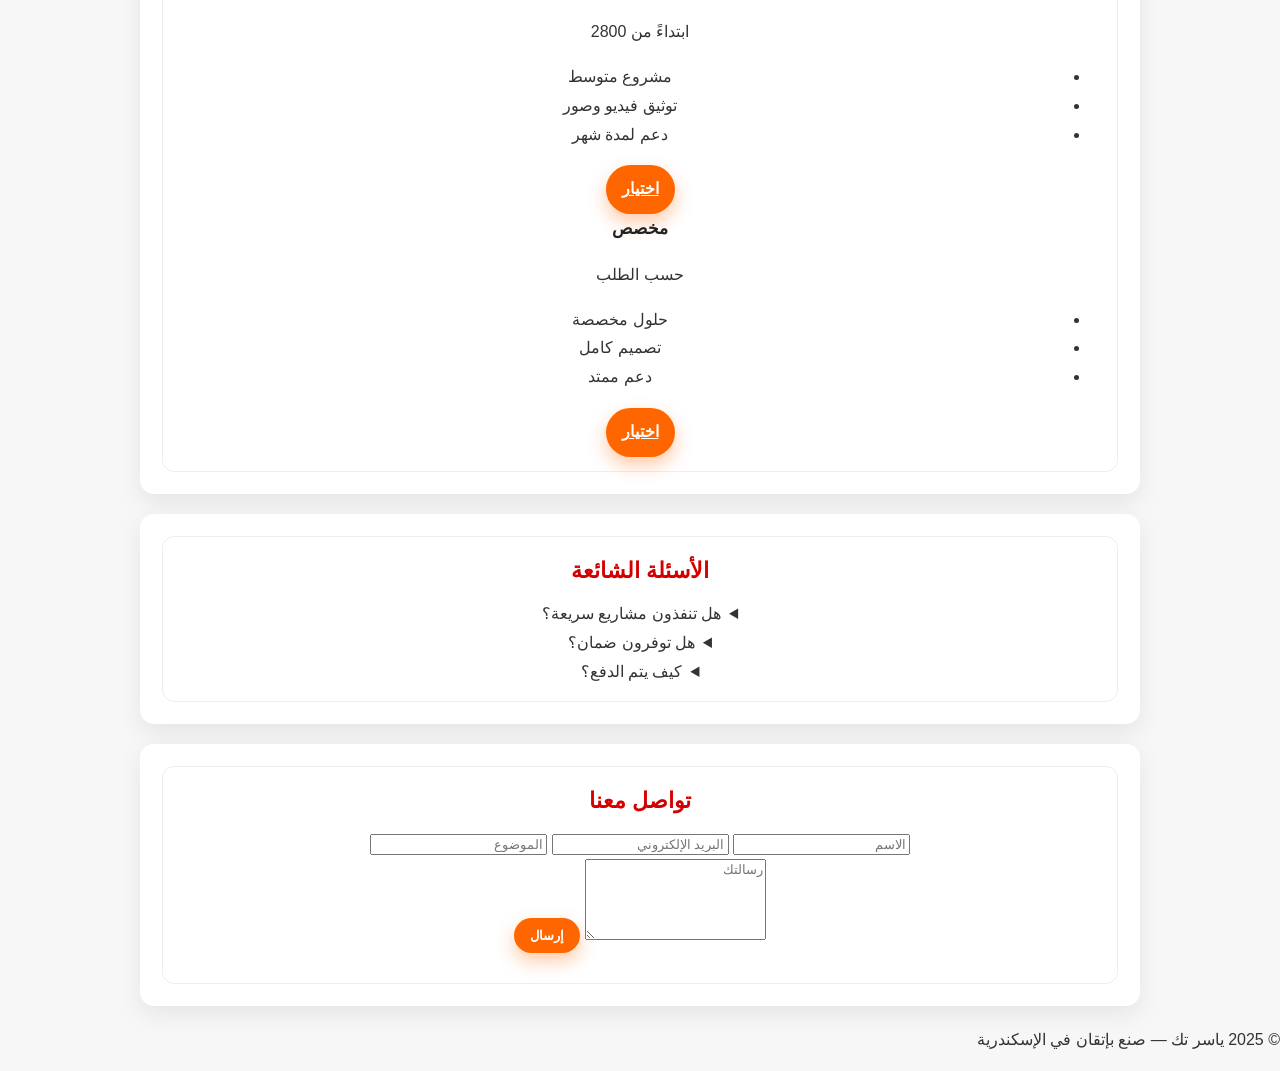
==== commit 54b52164: "Update index.html Signed-off-by: ya8796202-dotcom <ya8796202@gmail.com>" ====
--- a/index.html
+++ b/index.html
@@ -1,109 +1,241 @@
 <!DOCTYPE html>
 <html lang="ar" dir="rtl">
 <head>
+  <meta charset="UTF-8">
+  <title>موقع ياسر — إلكترونيات وبرمجة</title>
+  <meta name="viewport" content="width=device-width, initial-scale=1">
+  <!-- ربط ملفات CSS -->
   <link rel="stylesheet" href="style.css">
-
-  <meta charset="UTF-8">
-  <title>Yasser AIRobotics — موقع تجريبي</title>
-  <meta name="viewport" content="width=device-width, initial-scale=1">
-  <!-- ربط ملفات التنسيق -->
-  <link rel="stylesheet" href="style.css">
-  <link rel="stylesheet" href="animations.css">
+  <link rel="stylesheet" href="anim.css">
 </head>
 <body>
 
-  <header>
-    <h1>Yasser AIRobotics — مشاريع، باور سبلايز، وروبوتات ذكية 🚀</h1>
-    <nav>
-      <a href="#about">من نحن</a>
-      <a href="#services">الخدمات</a>
-      <a href="#projects">المشاريع</a>
-      <a href="#gallery">المعرض</a>
-      <a href="#faq">الأسئلة</a>
-      <a href="#contact">تواصل</a>
-    </nav>
+  <!-- شريط علوي -->
+  <nav class="topbar">
+    <div class="brand">Yasser Tech</div>
+    <ul class="menu">
+      <li><a href="#about">من نحن</a></li>
+      <li><a href="#services">الخدمات</a></li>
+      <li><a href="#projects">الأعمال</a></li>
+      <li><a href="#video">فيديو</a></li>
+      <li><a href="#gallery">المعرض</a></li>
+      <li><a href="#team">الفريق</a></li>
+      <li><a href="#pricing">الأسعار</a></li>
+      <li><a href="#faq">الأسئلة</a></li>
+      <li><a href="#contact">تواصل</a></li>
+    </ul>
+  </nav>
+
+  <!-- رأس الصفحة -->
+  <header class="hero section">
+    <div class="hero-box">
+      <h1 class="typing">مرحباً بكم في عالم ياسر — إلكترونيات، برمجة، وإبداع بلا حدود</h1>
+      <p class="lead">حلول عملية للأجهزة الذكية، مواقع ويب متقنة، وروبوتات تفاعلية جاهزة للسوق المحلي والعالمي.</p>
+      <div class="cta">
+        <a class="btn btn-green" href="#services">اكتشف خدماتنا</a>
+        <a class="btn btn-red" href="#contact">ابدأ مشروعك الآن</a>
+      </div>
+    </div>
   </header>
 
-  <section id="about" class="reveal">
-    <h2>من نحن 🤝</h2>
-    <p class="lead">علامة تقنية من إسكندرية — حلول إلكترونية ذكية، روبوتات تفاعلية، وباور سبلايز مخصصة.</p>
-    <div class="list">
-      <div class="card"><h3>قصة البداية</h3><p>من ورشة صغيرة لعلامة تُوثّق كل مشروع بقصة وصورة.</p></div>
-      <div class="card"><h3>قيمنا</h3><p>اعتمادية، بساطة، وقيمة مضافة — كل جهاز مختبر جيدًا.</p></div>
-      <div class="card"><h3>رؤيتنا</h3><p>نخلّي الإلكترونيات مفهومة ومبهرة — جمال ووظيفة معًا.</p></div>
-    </div>
-  </section>
-
-  <section id="services" class="reveal">
-    <h2>الخدمات ⚙️</h2>
-    <div class="list">
-      <div class="card">
-        <h3>تصميم دوائر إلكترونية 🔌</h3>
-        <p>باور سبلايز، منظمات جهد، وحدات حماية، وPCBs حسب الطلب.</p>
-        <div class="progress-wrap"><div class="progress" data-target="85"></div></div>
-        <div class="meta">جاهزية القوالب: 85%</div>
-      </div>
-      <div class="card">
-        <h3>روبوتات ذكية 🤖</h3>
-        <p>تتبع خط، حساسات، شاشات OLED/TFT، وتفاعل صوتي.</p>
-        <div class="progress-wrap"><div class="progress" data-target="70"></div></div>
-        <div class="meta">نموذج العرض: 70%</div>
-      </div>
-      <div class="card">
-        <h3>تطوير مواقع 🌐</h3>
-        <p>مواقع عربية نظيفة وسريعة مع براندينج وقصص المشاريع.</p>
-        <div class="progress-wrap"><div class="progress" data-target="90"></div></div>
-        <div class="meta">إتمام الحزمة: 90%</div>
-      </div>
-    </div>
-  </section>
-
-  <section id="projects" class="reveal">
-    <h2>نماذج مشاريع 🔬</h2>
-    <div class="list">
-      <div class="card"><h3>مزود طاقة 0–30V</h3><p>ضبط دقيق، حماية قصر، عرض فوري للجهد/التيار.</p></div>
-      <div class="card"><h3>عربة تتبع خط</h3><p>مستشعرات IR، تحسين PID، عرض مسار حي.</p></div>
-      <div class="card"><h3>لوحة تحكم ذكية</h3><p>أزرار مخصصة، مؤشرات LED، إدارة طاقة فعالة.</p></div>
-    </div>
-  </section>
-
-  <section id="gallery" class="reveal">
-    <h2>المعرض 📸</h2>
-    <p class="lead">صور مؤقتة — بدّلها بصورك لاحقًا.</p>
-    <div class="gallery">
-      <img src="https://via.placeholder.com/400x240?text=Power+Supply" alt="باور سبلاي">
-      <img src="https://via.placeholder.com/400x240?text=Robot+Car" alt="عربة روبوت">
-      <img src="https://via.placeholder.com/400x240?text=Control+Panel" alt="لوحة تحكم">
-    </div>
-  </section>
-
-  <section id="faq" class="reveal">
-    <h2>الأسئلة الشائعة ❓</h2>
-    <details><summary>هل يمكن شراء المنتجات أونلاين؟ 🛒</summary><p>حاليًا الطلبات مباشرة، والمتجر الإلكتروني قريبًا.</p></details>
-    <details><summary>هل يوجد شحن داخل مصر؟ 🚚</summary><p>نعم، تغطية لإسكندرية والقاهرة والدلتا.</p></details>
-    <details><summary>هل فيه تجارب قبل الشراء؟ 🤖</summary><p>عروض تجريبية أو فيديوهات توضيحية.</p></details>
-  </section>
-
-  <section id="contact" class="reveal">
-    <h2>تواصل معنا 📞</h2>
-    <p>راسلنا: <a href="mailto:info@yasserairobotics.com">info@yasserairobotics.com</a></p>
-    <p>واتساب: <a class="btn pulse" href="https://wa.me/201040363927">📱 تواصل الآن</a></p>
-
-    <h3 style="margin-top:14px">اشترك في النشرة 📧</h3>
-    <form id="newsletter-form" style="margin-top:8px">
-      <input id="email" type="email" placeholder="أدخل بريدك الإلكتروني" required
-             style="padding:10px;border-radius:8px;border:1px solid #ccc;width:min(360px,90%)">
-      <button type="submit" class="btn subscribe" id="subscribe-btn">اشترك الآن 🚀</button>
-      <div id="subscribe-msg" class="msg">تم الاشتراك بنجاح ✅</div>
-    </form>
-  </section>
-
-  <footer>
-    <p>© 2025 Yasser AIRobotics — كل الحقوق محفوظة ⚡</p>
+  <main>
+    <!-- من نحن -->
+    <section id="about" class="section">
+      <div class="card">
+        <h2>من نحن</h2>
+        <p>نحن فريق يقوده ياسر من الإسكندرية، ندمج الإلكترونيات مع البرمجة لتقديم منتجات ذكية وعملية: مزودات طاقة، عربات روبوت، وحلول عرض تفاعلي.</p>
+        <ul class="check">
+          <li>خبرة فعلية في السوق المحلي</li>
+          <li>تصاميم قابلة للتطوير والتخصيص</li>
+          <li>توثيق إبداعي بالصور والفيديو والعلامة التجارية</li>
+        </ul>
+      </div>
+    </section>
+
+    <!-- الخدمات -->
+    <section id="services" class="section">
+      <div class="card">
+        <h2>الخدمات</h2>
+        <div class="grid-3">
+          <div class="feature">
+            <h3>دوائر إلكترونية</h3>
+            <p>تصميم وPCB وتجميع عملي مع اختبار شامل.</p>
+          </div>
+          <div class="feature">
+            <h3>أنظمة مدمجة</h3>
+            <p>Arduino, ESP32, Raspberry Pi مع حساسات وشاشات.</p>
+          </div>
+          <div class="feature">
+            <h3>ويب وتطبيقات</h3>
+            <p>مواقع سريعة، أنيميشن احترافية، وربط API.</p>
+          </div>
+        </div>
+      </div>
+    </section>
+
+    <!-- الأعمال السابقة -->
+    <section id="projects" class="section">
+      <div class="card">
+        <h2>أعمالنا السابقة</h2>
+        <div class="timeline">
+          <div class="item">
+            <span class="badge">2023</span>
+            <h4>روبوت استكشاف أرضي</h4>
+            <p>عربة ذكية بحساسات مسافة وشاشة عرض للمعلومات.</p>
+          </div>
+          <div class="item">
+            <span class="badge">2024</span>
+            <h4>مزود طاقة قابل للبرمجة</h4>
+            <p>توليد جهد ثابت مع حماية وواجهة مستخدم.</p>
+          </div>
+          <div class="item">
+            <span class="badge">2025</span>
+            <h4>لوحة عرض تفاعلية</h4>
+            <p>محتوى ديناميكي، تحكم عبر الويب، وتأثيرات انتقال.</p>
+          </div>
+        </div>
+      </div>
+    </section>
+
+    <!-- فيديو -->
+    <section id="video" class="section">
+      <div class="card">
+        <h2>فيديو تعريفي</h2>
+        <p class="muted">شاهد عرضاً سريعاً لأحد مشاريعنا.</p>
+        <div class="video-container">
+          <iframe
+            src="https://www.youtube.com/embed/oTm3ViwnexA"
+            title="Yasser Tech Video"
+            frameborder="0"
+            allow="accelerometer; autoplay; clipboard-write; encrypted-media; gyroscope; picture-in-picture; web-share"
+            allowfullscreen></iframe>
+        </div>
+      </div>
+    </section>
+
+    <!-- معرض الصور -->
+    <section id="gallery" class="section">
+      <div class="card">
+        <h2>معرض الصور</h2>
+        <div class="gallery-grid">
+          <img src="https://via.placeholder.com/320x200?text=Project+1" alt="مشروع 1">
+          <img src="https://via.placeholder.com/320x200?text=Project+2" alt="مشروع 2">
+          <img src="https://via.placeholder.com/320x200?text=Project+3" alt="مشروع 3">
+          <img src="https://via.placeholder.com/320x200?text=Project+4" alt="مشروع 4">
+          <img src="https://via.placeholder.com/320x200?text=Project+5" alt="مشروع 5">
+          <img src="https://via.placeholder.com/320x200?text=Project+6" alt="مشروع 6">
+        </div>
+      </div>
+    </section>
+
+    <!-- الفريق -->
+    <section id="team" class="section">
+      <div class="card">
+        <h2>فريق العمل</h2>
+        <div class="team-grid">
+          <div class="member">
+            <img src="https://via.placeholder.com/120" alt="Yasser">
+            <h3>ياسر</h3>
+            <p>قيادة المشاريع والإلكترونيات.</p>
+          </div>
+          <div class="member">
+            <img src="https://via.placeholder.com/120" alt="Ahmed">
+            <h3>أحمد</h3>
+            <p>برمجة الأنظمة والواجهات.</p>
+          </div>
+          <div class="member">
+            <img src="https://via.placeholder.com/120" alt="Sara">
+            <h3>سارة</h3>
+            <p>تصميم وتجربة المستخدم.</p>
+          </div>
+        </div>
+      </div>
+    </section>
+
+    <!-- الأسعار -->
+    <section id="pricing" class="section">
+      <div class="card">
+        <h2>الباقات والأسعار</h2>
+        <div class="pricing">
+          <div class="plan">
+            <h3>أساسي</h3>
+            <p class="price">ابتداءً من 1200</p>
+            <ul>
+              <li>مشروع صغير</li>
+              <li>توثيق بسيط</li>
+              <li>تسليم سريع</li>
+            </ul>
+            <a class="btn btn-green" href="#contact">اختيار</a>
+          </div>
+          <div class="plan featured">
+            <h3>احترافي</h3>
+            <p class="price">ابتداءً من 2800</p>
+            <ul>
+              <li>مشروع متوسط</li>
+              <li>توثيق فيديو وصور</li>
+              <li>دعم لمدة شهر</li>
+            </ul>
+            <a class="btn btn-red" href="#contact">اختيار</a>
+          </div>
+          <div class="plan">
+            <h3>مخصص</h3>
+            <p class="price">حسب الطلب</p>
+            <ul>
+              <li>حلول مخصصة</li>
+              <li>تصميم كامل</li>
+              <li>دعم ممتد</li>
+            </ul>
+            <a class="btn btn-green" href="#contact">اختيار</a>
+          </div>
+        </div>
+      </div>
+    </section>
+
+    <!-- الأسئلة الشائعة -->
+    <section id="faq" class="section">
+      <div class="card">
+        <h2>الأسئلة الشائعة</h2>
+        <details>
+          <summary>هل تنفذون مشاريع سريعة؟</summary>
+          <p>نعم، نوفر مسار تسليم سريع وفق المتطلبات.</p>
+        </details>
+        <details>
+          <summary>هل توفرون ضمان؟</summary>
+          <p>نضمن جودة التنفيذ والدعم الفني للفترة المتفق عليها.</p>
+        </details>
+        <details>
+          <summary>كيف يتم الدفع؟</summary>
+          <p>نقبل الدفع نقدي، تحويل بنكي، ومحافظ إلكترونية.</p>
+        </details>
+      </div>
+    </section>
+
+    <!-- اتصل بنا -->
+    <section id="contact" class="section">
+      <div class="card">
+        <h2>تواصل معنا</h2>
+        <form id="contactForm">
+          <div class="form-grid">
+            <input type="text" name="name" placeholder="الاسم" required>
+            <input type="email" name="email" placeholder="البريد الإلكتروني" required>
+            <input type="text" name="subject" placeholder="الموضوع" required>
+          </div>
+          <textarea name="message" rows="5" placeholder="رسالتك" required></textarea>
+          <button type="submit" class="btn btn-green">إرسال</button>
+        </form>
+        <p class="form-status muted"></p>
+      </div>
+    </section>
+  </main>
+
+  <!-- فوتر -->
+  <footer class="footer">
+    <p>© 2025 ياسر تك — صنع بإتقان في الإسكندرية</p>
   </footer>
 
-  <!-- ربط ملف الجافاسكريبت -->
+  <!-- ربط JavaScript -->
   <script src="script.js"></script>
 </body>
 </html>
 
+
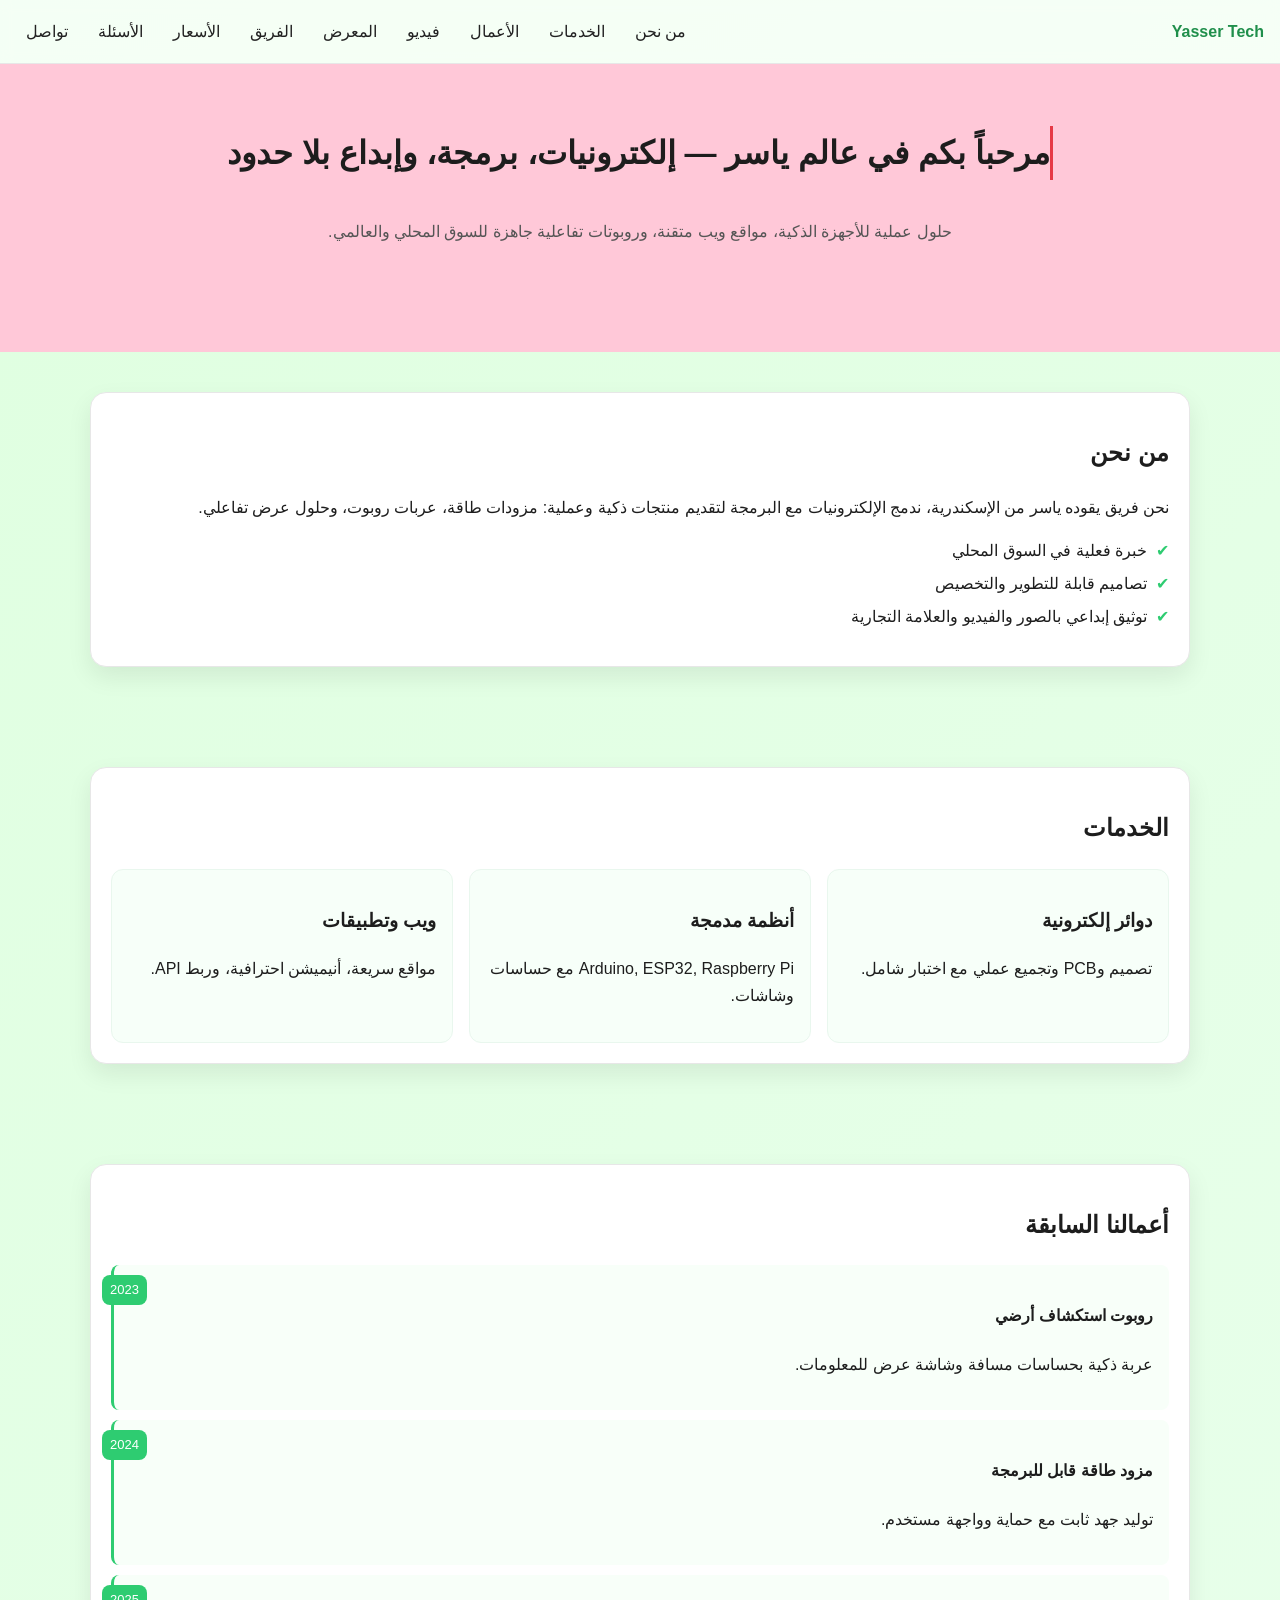
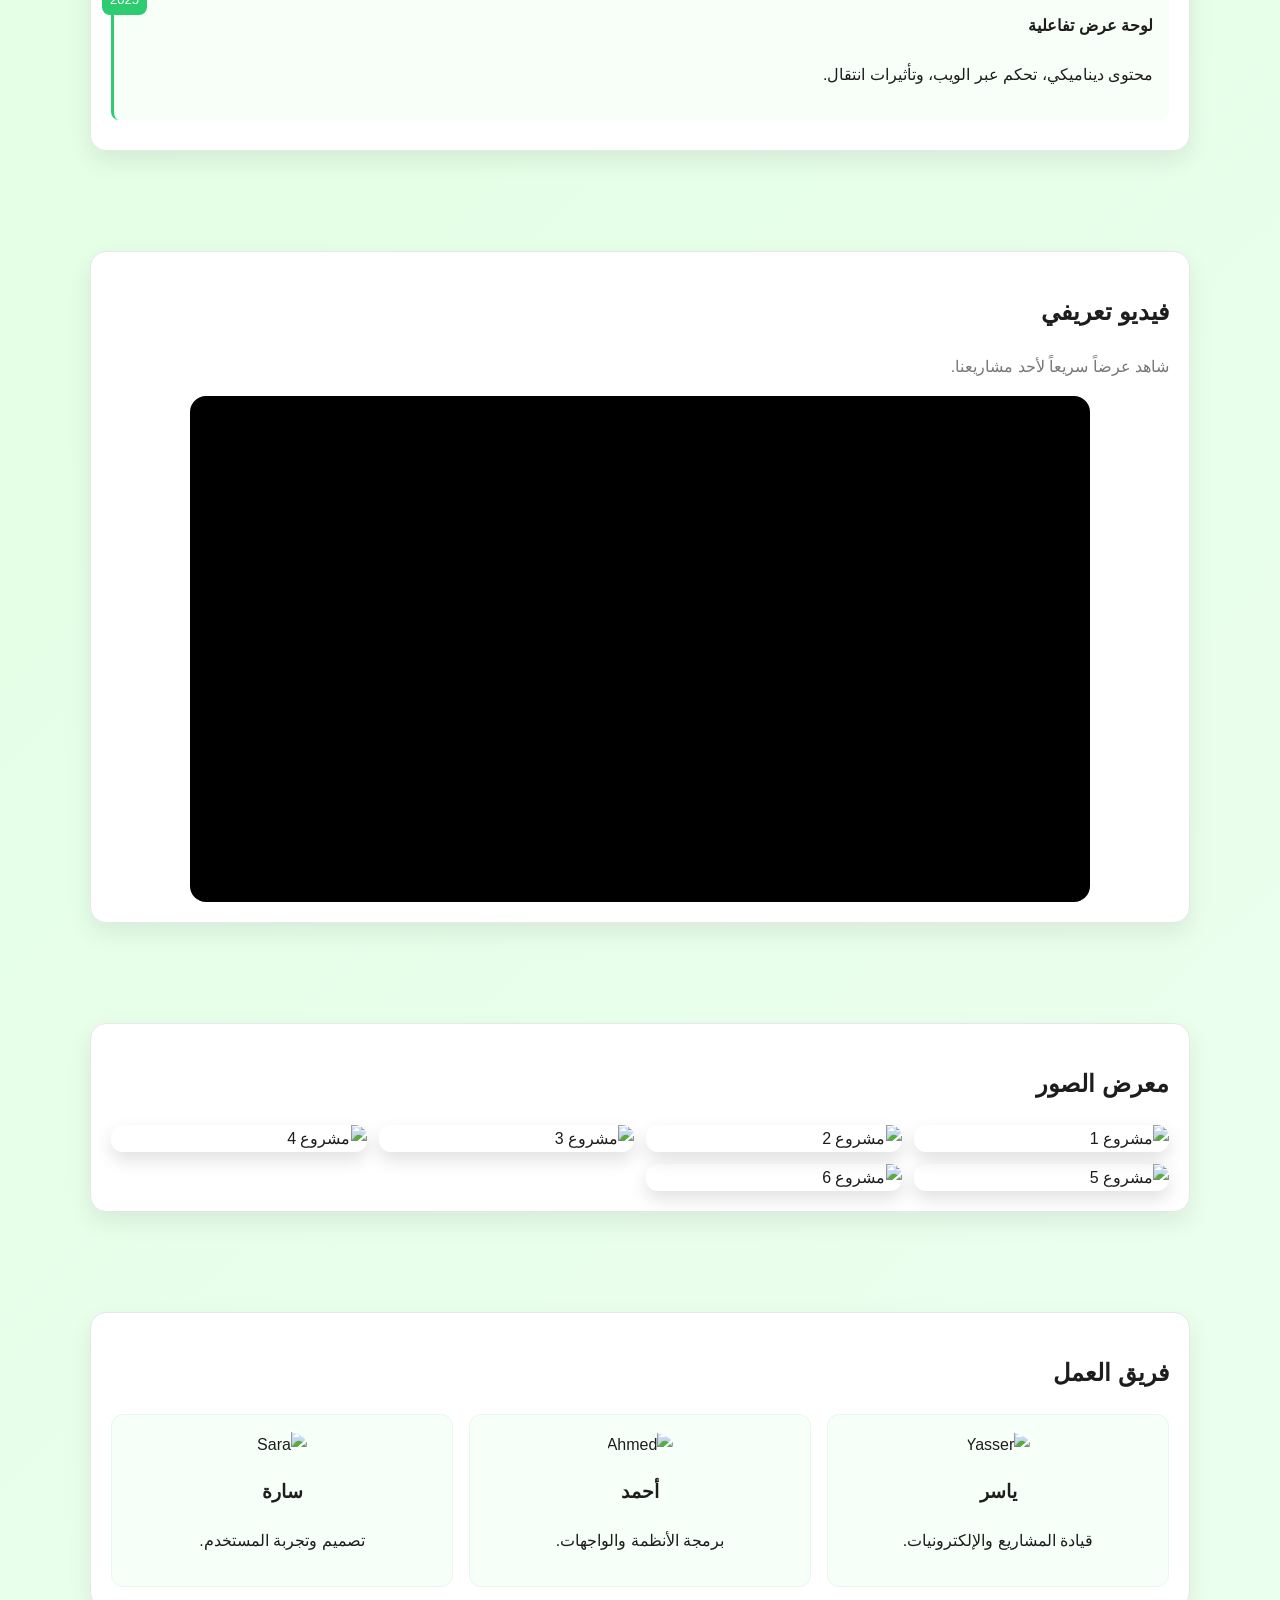
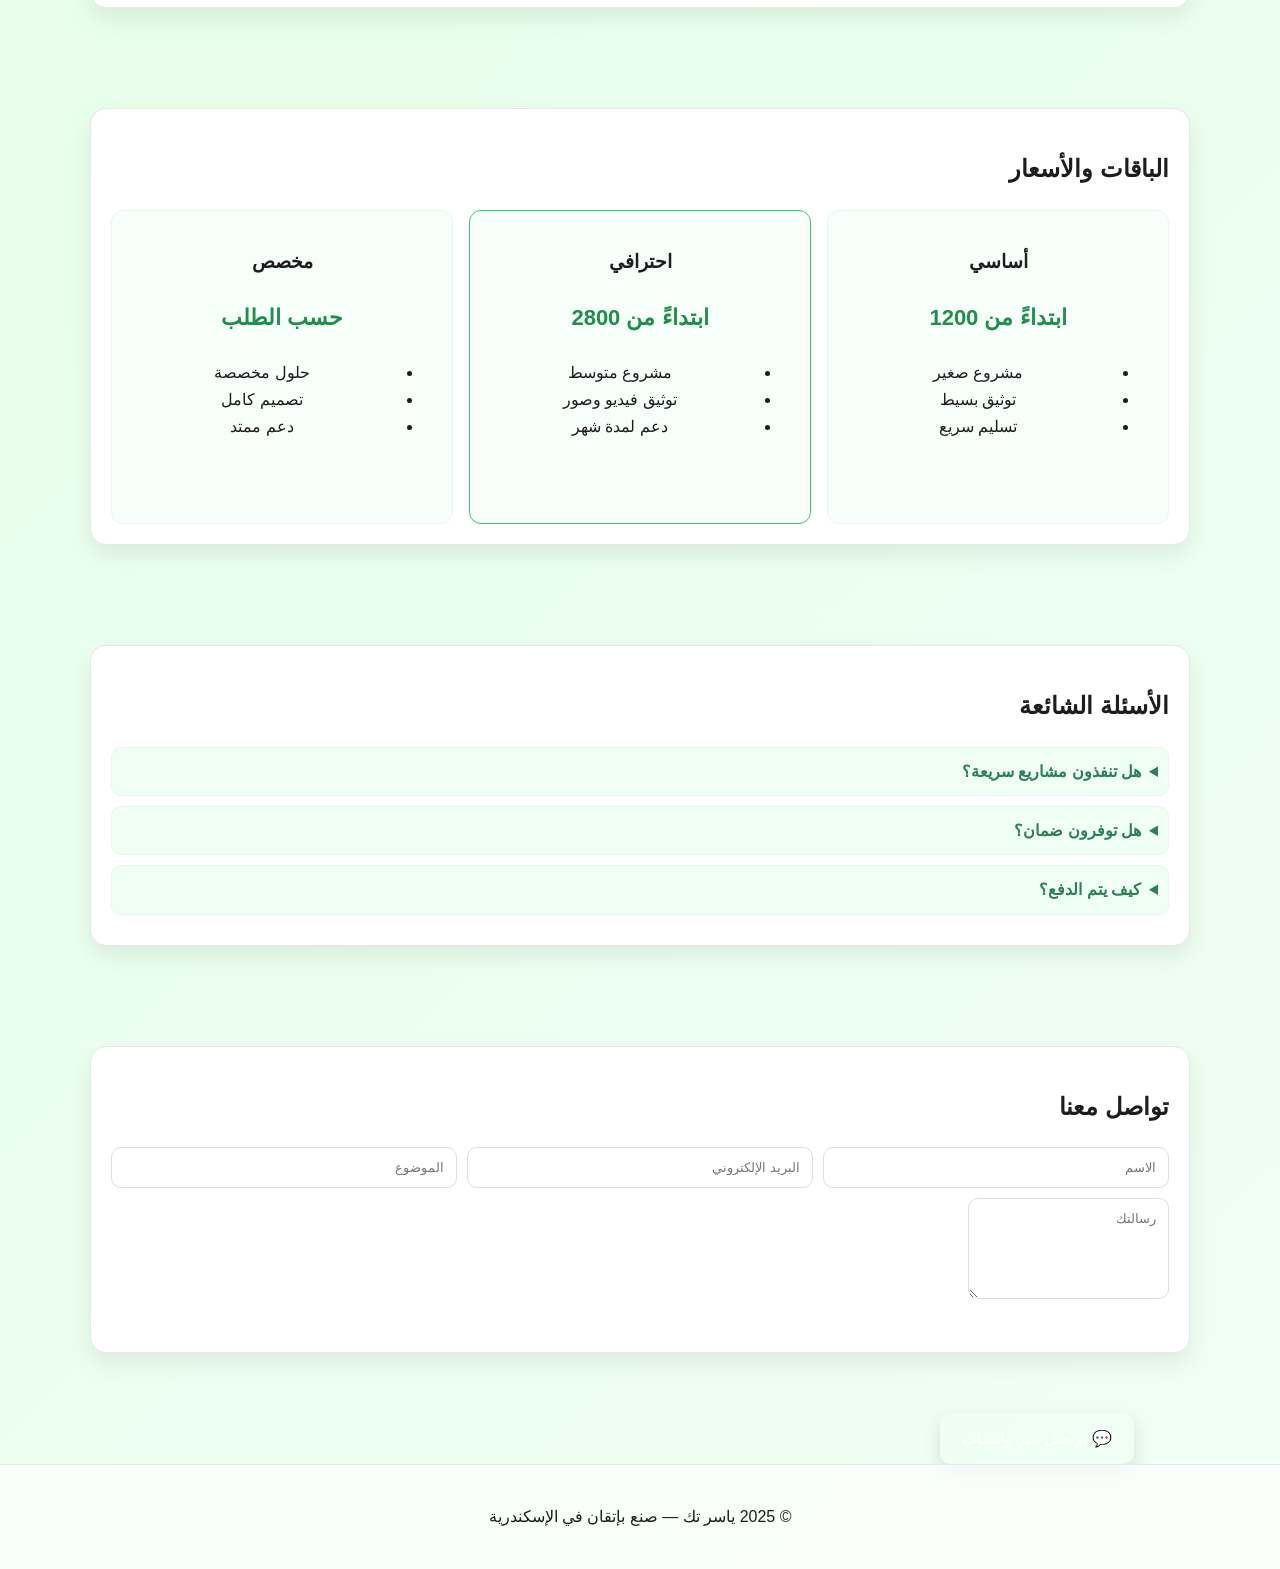
==== commit 56503645: "Update index.html Signed-off-by: ya8796202-dotcom <ya8796202@gmail.com>" ====
--- a/index.html
+++ b/index.html
@@ -227,6 +227,15 @@
       </div>
     </section>
   </main>
+<div class="buttons">
+  <!-- زر الاشتراك -->
+  <a href="#subscribe" class="btn btn-green">📩 اشترك الآن</a>
+
+  <!-- زر واتساب -->
+  <a href="https://wa.me/201040363927" target="_blank" class="btn btn-whatsapp">
+    💬 تواصل عبر واتساب
+  </a>
+</div>
 
   <!-- فوتر -->
   <footer class="footer">
--- a/style.css
+++ b/style.css
@@ -1,56 +1,99 @@
-:root{
-  --red:#d40000; --orange:#ff6600; --bg:#f7f7f7; --text:#333; --card:#fff; --muted:#666;
+/* أساسيات وتنسيق عام */
+* { box-sizing: border-box; }
+html, body { margin: 0; padding: 0; }
+body {
+  font-family: "Tahoma", Arial, sans-serif;
+  background: linear-gradient(135deg, #dfffe0, #f0fff4);
+  color: #1d1d1d;
+  line-height: 1.7;
 }
-*{box-sizing:border-box}
-html,body{margin:0;padding:0;background:var(--bg);color:var(--text);font-family: Arial,"Cairo",sans-serif;line-height:1.8}
 
-/* Header */
-header{background:linear-gradient(90deg,var(--red),var(--orange));color:#fff;padding:16px;text-align:center;position:sticky;top:0;z-index:10;box-shadow:0 6px 16px rgba(0,0,0,0.15)}
-header h1{margin:0;font-size:24px}
-nav{margin-top:8px;display:flex;gap:10px;justify-content:center;flex-wrap:wrap}
-nav a{color:#fff;text-decoration:none;font-weight:bold;padding:6px 10px;border-radius:999px}
-nav a:hover{background:rgba(255,255,255,0.18)}
+/* شريط علوي */
+.topbar {
+  position: sticky;
+  top: 0;
+  z-index: 1000;
+  background: #ffffffaa;
+  backdrop-filter: blur(6px);
+  display: flex;
+  justify-content: space-between;
+  align-items: center;
+  padding: 10px 16px;
+  border-bottom: 1px solid #e7e7e7;
+}
+.topbar .brand { font-weight: 800; color: #1f8f4b; }
+.topbar .menu { display: flex; gap: 10px; list-style: none; margin: 0; padding: 0; }
+.topbar .menu a {
+  display: inline-block; padding: 8px 10px; border-radius: 8px; color: #222; text-decoration: none;
+}
+.topbar .menu a:hover { background: #eaffef; }
 
-/* Sections */
-section{width:min(1000px,92%);margin:20px auto;background:var(--card);border-radius:14px;box-shadow:0 8px 24px rgba(0,0,0,0.08);padding:22px;text-align:center}
-section h2{color:var(--red);margin:0 0 10px;font-size:22px}
-p.lead{color:var(--muted);margin:4px 0 14px}
+/* أقسام عامة */
+.section { padding: 40px 16px; }
+.hero { background: #ffc8d8; }
+.hero-box {
+  max-width: 1000px; margin: 0 auto; text-align: center;
+}
+.lead { color: #555; margin: 8px 0 16px; }
+.muted { color: #777; }
 
-/* Cards */
-.list{display:grid;grid-template-columns:repeat(auto-fit,minmax(240px,1fr));gap:12px;text-align:start}
-.card{background:#fff;border:1px solid #eee;border-radius:12px;padding:14px}
-.card h3{margin:0 0 6px;color:#222;font-size:17px}
-.meta{color:#888;font-size:13px}
+/* أزرار */
+.btn {
+  display: inline-block; padding: 12px 22px; border-radius: 10px; color: #fff; text-decoration: none;
+  box-shadow: 0 8px 18px rgba(0,0,0,0.12); transition: transform 0.25s ease, box-shadow 0.25s ease;
+}
+.btn:hover { transform: translateY(-2px) scale(1.04); box-shadow: 0 12px 26px rgba(0,0,0,0.18); }
+.btn-green { background: linear-gradient(270deg, #27ae60, #2ecc71); }
+.btn-red   { background: linear-gradient(270deg, #e63946, #ff5c6f); }
 
-/* Gallery */
-.gallery{display:flex;gap:14px;justify-content:center;flex-wrap:wrap}
-.gallery img{width:220px;height:140px;object-fit:cover;border-radius:12px;box-shadow:0 6px 14px rgba(0,0,0,0.18);transition:transform .25s}
-.gallery img:hover{transform:scale(1.05)}
+/* بطاقة */
+.card {
+  background: #fff; border: 1px solid #e7e7e7; border-radius: 16px; padding: 20px; max-width: 1100px; margin: 0 auto 20px;
+  box-shadow: 0 10px 24px rgba(0,0,0,0.08);
+}
 
-/* Buttons */
-.btn{display:inline-flex;align-items:center;gap:8px;padding:10px 16px;border-radius:999px;border:none;cursor:pointer;font-weight:bold;color:#fff;background:var(--orange);box-shadow:0 8px 18px rgba(255,102,0,0.35)}
-.btn.secondary{background:#222}
+/* شبكات */
+.grid-3 { display: grid; grid-template-columns: repeat(auto-fit, minmax(220px, 1fr)); gap: 16px; }
+.feature { background: #f7fff9; border: 1px solid #e9f7ee; border-radius: 12px; padding: 16px; }
 
-/* Pulse */
-.pulse{animation:pulse 2s infinite}
-@keyframes pulse{0%{transform:scale(1)}50%{transform:scale(1.03)}100%{transform:scale(1)}}
+.timeline .item { position: relative; padding: 16px; border-left: 3px solid #2ecc71; background: #f8fff9; border-radius: 8px; margin: 10px 0; }
+.timeline .badge { position: absolute; left: -12px; top: 10px; background: #2ecc71; color: #fff; padding: 4px 8px; border-radius: 8px; font-size: 13px; }
 
-/* Progress bar */
-.progress-wrap{width:100%;background:#eee;border-radius:999px;overflow:hidden;height:10px;margin:8px 0}
-.progress{height:100%;background:linear-gradient(90deg,var(--red),var(--orange));width:0%}
+/* فيديو متجاوب */
+.video-container { position: relative; width: 100%; max-width: 900px; margin: 0 auto; border-radius: 16px; overflow: hidden; background: #000; }
+.video-container::before { content: ""; display: block; padding-top: 56.25%; }
+.video-container iframe { position: absolute; inset: 0; width: 100%; height: 100%; border: 0; }
 
-/* Reveal */
-.reveal{opacity:0;transform:translateY(20px);transition:opacity .6s ease, transform .6s ease}
-.reveal.show{opacity:1;transform:translateY(0)}
+/* معرض الصور */
+.gallery-grid { display: grid; grid-template-columns: repeat(auto-fit, minmax(220px, 1fr)); gap: 12px; }
+.gallery-grid img { width: 100%; border-radius: 12px; box-shadow: 0 8px 18px rgba(0,0,0,0.12); }
 
-/* Subscribe message */
-.msg{margin-top:8px;color:green;display:none}
+/* الفريق */
+.team-grid { display: grid; grid-template-columns: repeat(auto-fit, minmax(220px, 1fr)); gap: 16px; align-items: start; }
+.member { text-align: center; background: #f7fff9; border: 1px solid #e9f7ee; border-radius: 12px; padding: 16px; }
+.member img { border-radius: 50%; }
 
-/* Subscribe button flair */
-.subscribe{position:relative;overflow:hidden}
-.subscribe::after{
-  content:"";position:absolute;left:-40%;top:-40%;width:80%;height:80%;border-radius:50%;
-  background:radial-gradient(circle, rgba(255,255,255,0.6), transparent 60%);opacity:0
+/* الأسعار */
+.pricing { display: grid; grid-template-columns: repeat(auto-fit, minmax(240px, 1fr)); gap: 16px; }
+.plan { background: #f7fffb; border: 1px solid #e5f7f0; border-radius: 12px; padding: 16px; text-align: center; }
+.plan.featured { transform: scale(1.02); border-color: #2ecc71; }
+.price { font-size: 22px; font-weight: 800; color: #1f8f4b; }
+
+/* الأسئلة الشائعة */
+details { background: #f0fff4; border: 1px solid #e5f7ee; border-radius: 10px; padding: 10px; margin: 10px 0; }
+summary { cursor: pointer; font-weight: 700; color: #2d7f56; }
+
+/* نموذج التواصل */
+.form-grid { display: grid; grid-template-columns: repeat(auto-fit, minmax(220px, 1fr)); gap: 10px; margin-bottom: 10px; }
+input, textarea {
+  padding: 12px; border: 1px solid #ddd; border-radius: 10px; font-family: inherit;
 }
-.subscribe.flash{animation:flash .6s}
-@keyframes flash{0%{filter:brightness(1)}20%{filter:brightness(1.18)}100%{filter:brightness(1)}}
+textarea { resize: vertical; }
+
+/* فوتر */
+.footer { text-align: center; padding: 22px; background: #ffffffaa; backdrop-filter: blur(6px); border-top: 1px solid #e7e7e7; }
+
+/* قوائم تحقق */
+.check { list-style: none; padding: 0; }
+.check li { position: relative; padding-right: 22px; margin: 6px 0; }
+.check li::before { content: "✔"; position: absolute; right: 0; color: #2ecc71; }
--- a/anim.css
+++ b/anim.css
@@ -0,0 +1,57 @@
+/* دخول ناعم لعناصر أساسية */
+.hero-box, .card, .feature, .member, .plan, .gallery-grid img, .video-container, .btn {
+  opacity: 0;
+  transform: translateY(24px) scale(0.98);
+  animation: fadeSlideUp 0.8s forwards;
+}
+.hero-box { animation-delay: 0.1s; }
+.card { animation-delay: 0.2s; }
+.feature { animation-delay: 0.3s; }
+.member { animation-delay: 0.3s; }
+.plan { animation-delay: 0.4s; }
+.gallery-grid img { animation-delay: 0.4s; }
+.video-container { animation-delay: 0.5s; }
+.btn { animation-delay: 0.6s; }
+
+@keyframes fadeSlideUp {
+  from { opacity: 0; transform: translateY(24px) scale(0.98); }
+  to   { opacity: 1; transform: translateY(0) scale(1); }
+}
+
+/* حركة خلفية للأزرار (Gradient) */
+.btn-green, .btn-red {
+  background-size: 300% 300%;
+  animation: gradientMove 6s ease infinite;
+}
+@keyframes gradientMove {
+  0%   { background-position: 0% 50%; }
+  50%  { background-position: 100% 50%; }
+  100% { background-position: 0% 50%; }
+}
+
+/* تأثير Hover للبطاقات والصور */
+.card:hover, .gallery-grid img:hover, .member:hover, .plan:hover {
+  transform: translateY(-6px) scale(1.02);
+  box-shadow: 0 18px 36px rgba(0,0,0,0.18);
+  transition: all 0.35s ease;
+}
+
+/* كتابة متحركة لعنوان الهيرو */
+.typing {
+  display: inline-block;
+  white-space: nowrap;
+  overflow: hidden;
+  border-right: 3px solid #e63946;
+  animation: typing 4s steps(40, end), blink 0.9s step-end infinite;
+}
+@keyframes typing {
+  from { width: 0; }
+  to   { width: 100%; }
+}
+@keyframes blink {
+  0%, 100% { border-color: transparent; }
+  50%      { border-color: #e63946; }
+}
+
+
+
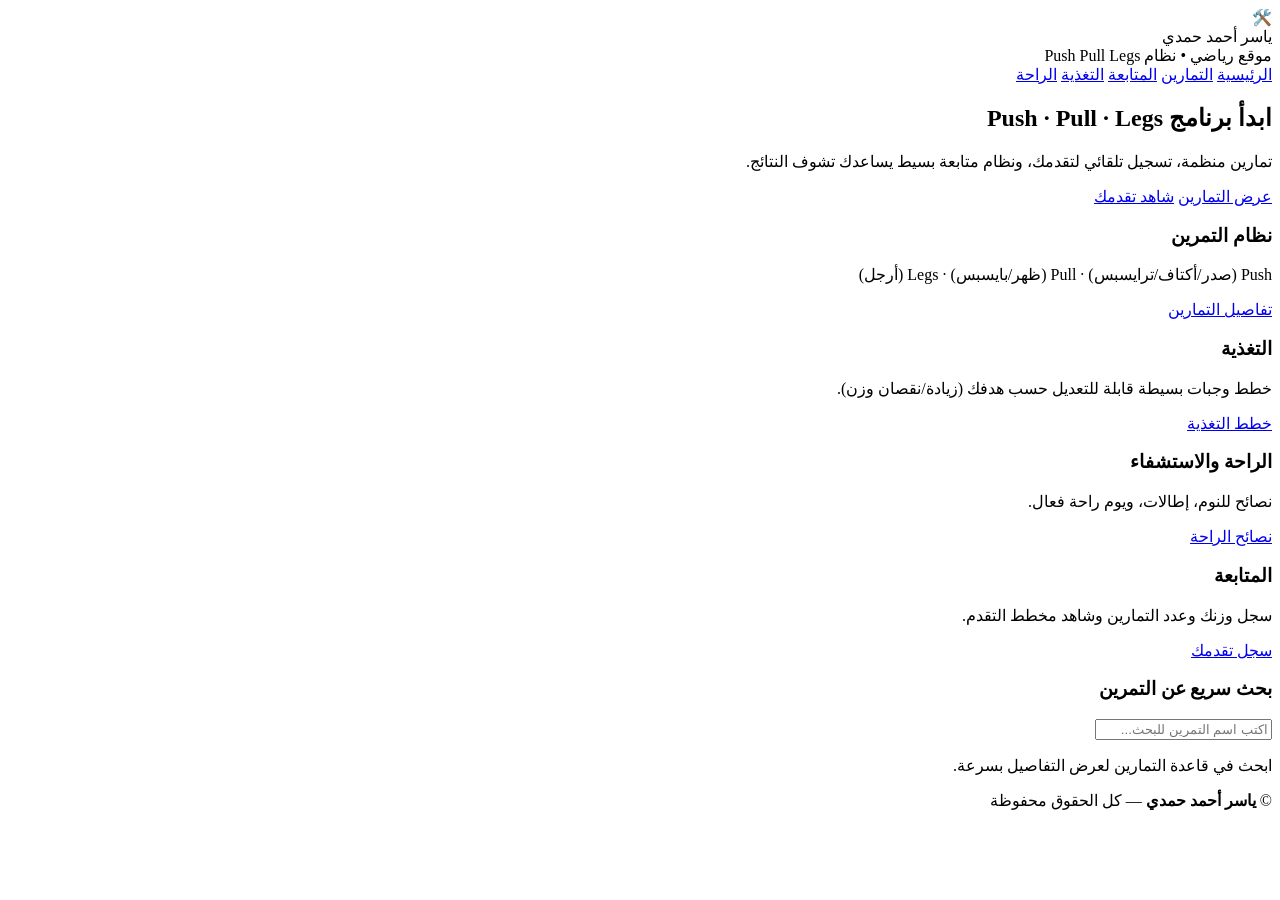
==== commit e8ae0b0d: "Update index.html Signed-off-by: ya8796202-dotcom <ya8796202@gmail.com>" ====
--- a/index.html
+++ b/index.html
@@ -1,250 +1,79 @@
 <!DOCTYPE html>
 <html lang="ar" dir="rtl">
 <head>
-  <meta charset="UTF-8">
-  <title>موقع ياسر — إلكترونيات وبرمجة</title>
-  <meta name="viewport" content="width=device-width, initial-scale=1">
-  <!-- ربط ملفات CSS -->
-  <link rel="stylesheet" href="style.css">
-  <link rel="stylesheet" href="anim.css">
+  <meta charset="utf-8" />
+  <meta name="viewport" content="width=device-width,initial-scale=1" />
+  <title>ياسر الرياضي — تمارين وتغذية ومتابعة</title>
+  <link href="https://fonts.googleapis.com/css2?family=Cairo:wght@400;600;700&display=swap" rel="stylesheet">
+  <link rel="stylesheet" href="assets/css/style.css">
 </head>
 <body>
-
-  <!-- شريط علوي -->
-  <nav class="topbar">
-    <div class="brand">Yasser Tech</div>
-    <ul class="menu">
-      <li><a href="#about">من نحن</a></li>
-      <li><a href="#services">الخدمات</a></li>
-      <li><a href="#projects">الأعمال</a></li>
-      <li><a href="#video">فيديو</a></li>
-      <li><a href="#gallery">المعرض</a></li>
-      <li><a href="#team">الفريق</a></li>
-      <li><a href="#pricing">الأسعار</a></li>
-      <li><a href="#faq">الأسئلة</a></li>
-      <li><a href="#contact">تواصل</a></li>
-    </ul>
-  </nav>
-
-  <!-- رأس الصفحة -->
-  <header class="hero section">
-    <div class="hero-box">
-      <h1 class="typing">مرحباً بكم في عالم ياسر — إلكترونيات، برمجة، وإبداع بلا حدود</h1>
-      <p class="lead">حلول عملية للأجهزة الذكية، مواقع ويب متقنة، وروبوتات تفاعلية جاهزة للسوق المحلي والعالمي.</p>
-      <div class="cta">
-        <a class="btn btn-green" href="#services">اكتشف خدماتنا</a>
-        <a class="btn btn-red" href="#contact">ابدأ مشروعك الآن</a>
+  <header class="site-header container">
+    <div class="brand">
+      <div class="logo">🛠️</div>
+      <div>
+        <div class="site-title">ياسر أحمد حمدي</div>
+        <div class="site-sub">موقع رياضي • نظام Push Pull Legs</div>
       </div>
     </div>
+    <nav class="main-nav" aria-label="القائمة الرئيسية">
+      <a href="index.html" class="nav-link">الرئيسية</a>
+      <a href="workouts.html" class="nav-link">التمارين</a>
+      <a href="progress.html" class="nav-link">المتابعة</a>
+      <a href="nutrition.html" class="nav-link">التغذية</a>
+      <a href="recovery.html" class="nav-link">الراحة</a>
+    </nav>
   </header>
 
-  <main>
-    <!-- من نحن -->
-    <section id="about" class="section">
-      <div class="card">
-        <h2>من نحن</h2>
-        <p>نحن فريق يقوده ياسر من الإسكندرية، ندمج الإلكترونيات مع البرمجة لتقديم منتجات ذكية وعملية: مزودات طاقة، عربات روبوت، وحلول عرض تفاعلي.</p>
-        <ul class="check">
-          <li>خبرة فعلية في السوق المحلي</li>
-          <li>تصاميم قابلة للتطوير والتخصيص</li>
-          <li>توثيق إبداعي بالصور والفيديو والعلامة التجارية</li>
-        </ul>
+  <main class="container">
+    <section class="hero card">
+      <h1>ابدأ برنامج Push · Pull · Legs</h1>
+      <p class="muted">تمارين منظمة، تسجيل تلقائي لتقدمك، ونظام متابعة بسيط يساعدك تشوف النتائج.</p>
+      <div class="hero-cta">
+        <a class="btn primary" href="workouts.html">عرض التمارين</a>
+        <a class="btn" href="progress.html">شاهد تقدمك</a>
       </div>
     </section>
 
-    <!-- الخدمات -->
-    <section id="services" class="section">
-      <div class="card">
-        <h2>الخدمات</h2>
-        <div class="grid-3">
-          <div class="feature">
-            <h3>دوائر إلكترونية</h3>
-            <p>تصميم وPCB وتجميع عملي مع اختبار شامل.</p>
-          </div>
-          <div class="feature">
-            <h3>أنظمة مدمجة</h3>
-            <p>Arduino, ESP32, Raspberry Pi مع حساسات وشاشات.</p>
-          </div>
-          <div class="feature">
-            <h3>ويب وتطبيقات</h3>
-            <p>مواقع سريعة، أنيميشن احترافية، وربط API.</p>
-          </div>
-        </div>
-      </div>
+    <section class="grid">
+      <article class="card">
+        <h3>نظام التمرين</h3>
+        <p>Push (صدر/أكتاف/ترايسبس) · Pull (ظهر/بايسبس) · Legs (أرجل)</p>
+        <a class="btn" href="workouts.html">تفاصيل التمارين</a>
+      </article>
+
+      <article class="card">
+        <h3>التغذية</h3>
+        <p>خطط وجبات بسيطة قابلة للتعديل حسب هدفك (زيادة/نقصان وزن).</p>
+        <a class="btn" href="nutrition.html">خطط التغذية</a>
+      </article>
+
+      <article class="card">
+        <h3>الراحة والاستشفاء</h3>
+        <p>نصائح للنوم، إطالات، ويوم راحة فعال.</p>
+        <a class="btn" href="recovery.html">نصائح الراحة</a>
+      </article>
+
+      <article class="card">
+        <h3>المتابعة</h3>
+        <p>سجل وزنك وعدد التمارين وشاهد مخطط التقدم.</p>
+        <a class="btn" href="progress.html">سجل تقدمك</a>
+      </article>
     </section>
 
-    <!-- الأعمال السابقة -->
-    <section id="projects" class="section">
-      <div class="card">
-        <h2>أعمالنا السابقة</h2>
-        <div class="timeline">
-          <div class="item">
-            <span class="badge">2023</span>
-            <h4>روبوت استكشاف أرضي</h4>
-            <p>عربة ذكية بحساسات مسافة وشاشة عرض للمعلومات.</p>
-          </div>
-          <div class="item">
-            <span class="badge">2024</span>
-            <h4>مزود طاقة قابل للبرمجة</h4>
-            <p>توليد جهد ثابت مع حماية وواجهة مستخدم.</p>
-          </div>
-          <div class="item">
-            <span class="badge">2025</span>
-            <h4>لوحة عرض تفاعلية</h4>
-            <p>محتوى ديناميكي، تحكم عبر الويب، وتأثيرات انتقال.</p>
-          </div>
-        </div>
-      </div>
-    </section>
-
-    <!-- فيديو -->
-    <section id="video" class="section">
-      <div class="card">
-        <h2>فيديو تعريفي</h2>
-        <p class="muted">شاهد عرضاً سريعاً لأحد مشاريعنا.</p>
-        <div class="video-container">
-          <iframe
-            src="https://www.youtube.com/embed/oTm3ViwnexA"
-            title="Yasser Tech Video"
-            frameborder="0"
-            allow="accelerometer; autoplay; clipboard-write; encrypted-media; gyroscope; picture-in-picture; web-share"
-            allowfullscreen></iframe>
-        </div>
-      </div>
-    </section>
-
-    <!-- معرض الصور -->
-    <section id="gallery" class="section">
-      <div class="card">
-        <h2>معرض الصور</h2>
-        <div class="gallery-grid">
-          <img src="https://via.placeholder.com/320x200?text=Project+1" alt="مشروع 1">
-          <img src="https://via.placeholder.com/320x200?text=Project+2" alt="مشروع 2">
-          <img src="https://via.placeholder.com/320x200?text=Project+3" alt="مشروع 3">
-          <img src="https://via.placeholder.com/320x200?text=Project+4" alt="مشروع 4">
-          <img src="https://via.placeholder.com/320x200?text=Project+5" alt="مشروع 5">
-          <img src="https://via.placeholder.com/320x200?text=Project+6" alt="مشروع 6">
-        </div>
-      </div>
-    </section>
-
-    <!-- الفريق -->
-    <section id="team" class="section">
-      <div class="card">
-        <h2>فريق العمل</h2>
-        <div class="team-grid">
-          <div class="member">
-            <img src="https://via.placeholder.com/120" alt="Yasser">
-            <h3>ياسر</h3>
-            <p>قيادة المشاريع والإلكترونيات.</p>
-          </div>
-          <div class="member">
-            <img src="https://via.placeholder.com/120" alt="Ahmed">
-            <h3>أحمد</h3>
-            <p>برمجة الأنظمة والواجهات.</p>
-          </div>
-          <div class="member">
-            <img src="https://via.placeholder.com/120" alt="Sara">
-            <h3>سارة</h3>
-            <p>تصميم وتجربة المستخدم.</p>
-          </div>
-        </div>
-      </div>
-    </section>
-
-    <!-- الأسعار -->
-    <section id="pricing" class="section">
-      <div class="card">
-        <h2>الباقات والأسعار</h2>
-        <div class="pricing">
-          <div class="plan">
-            <h3>أساسي</h3>
-            <p class="price">ابتداءً من 1200</p>
-            <ul>
-              <li>مشروع صغير</li>
-              <li>توثيق بسيط</li>
-              <li>تسليم سريع</li>
-            </ul>
-            <a class="btn btn-green" href="#contact">اختيار</a>
-          </div>
-          <div class="plan featured">
-            <h3>احترافي</h3>
-            <p class="price">ابتداءً من 2800</p>
-            <ul>
-              <li>مشروع متوسط</li>
-              <li>توثيق فيديو وصور</li>
-              <li>دعم لمدة شهر</li>
-            </ul>
-            <a class="btn btn-red" href="#contact">اختيار</a>
-          </div>
-          <div class="plan">
-            <h3>مخصص</h3>
-            <p class="price">حسب الطلب</p>
-            <ul>
-              <li>حلول مخصصة</li>
-              <li>تصميم كامل</li>
-              <li>دعم ممتد</li>
-            </ul>
-            <a class="btn btn-green" href="#contact">اختيار</a>
-          </div>
-        </div>
-      </div>
-    </section>
-
-    <!-- الأسئلة الشائعة -->
-    <section id="faq" class="section">
-      <div class="card">
-        <h2>الأسئلة الشائعة</h2>
-        <details>
-          <summary>هل تنفذون مشاريع سريعة؟</summary>
-          <p>نعم، نوفر مسار تسليم سريع وفق المتطلبات.</p>
-        </details>
-        <details>
-          <summary>هل توفرون ضمان؟</summary>
-          <p>نضمن جودة التنفيذ والدعم الفني للفترة المتفق عليها.</p>
-        </details>
-        <details>
-          <summary>كيف يتم الدفع؟</summary>
-          <p>نقبل الدفع نقدي، تحويل بنكي، ومحافظ إلكترونية.</p>
-        </details>
-      </div>
-    </section>
-
-    <!-- اتصل بنا -->
-    <section id="contact" class="section">
-      <div class="card">
-        <h2>تواصل معنا</h2>
-        <form id="contactForm">
-          <div class="form-grid">
-            <input type="text" name="name" placeholder="الاسم" required>
-            <input type="email" name="email" placeholder="البريد الإلكتروني" required>
-            <input type="text" name="subject" placeholder="الموضوع" required>
-          </div>
-          <textarea name="message" rows="5" placeholder="رسالتك" required></textarea>
-          <button type="submit" class="btn btn-green">إرسال</button>
-        </form>
-        <p class="form-status muted"></p>
-      </div>
+    <section class="card">
+      <h3>بحث سريع عن التمرين</h3>
+      <input id="searchInput" class="search" placeholder="اكتب اسم التمرين للبحث..." />
+      <p class="muted">ابحث في قاعدة التمارين لعرض التفاصيل بسرعة.</p>
     </section>
   </main>
-<div class="buttons">
-  <!-- زر الاشتراك -->
-  <a href="#subscribe" class="btn btn-green">📩 اشترك الآن</a>
 
-  <!-- زر واتساب -->
-  <a href="https://wa.me/201040363927" target="_blank" class="btn btn-whatsapp">
-    💬 تواصل عبر واتساب
-  </a>
-</div>
-
-  <!-- فوتر -->
-  <footer class="footer">
-    <p>© 2025 ياسر تك — صنع بإتقان في الإسكندرية</p>
+  <footer class="site-footer container">
+    <p>© <strong>ياسر أحمد حمدي</strong> — كل الحقوق محفوظة</p>
   </footer>
 
-  <!-- ربط JavaScript -->
-  <script src="script.js"></script>
+  <div id="toast" class="toast" aria-live="polite"></div>
+
+  <script src="assets/js/main.js"></script>
 </body>
 </html>
-
-
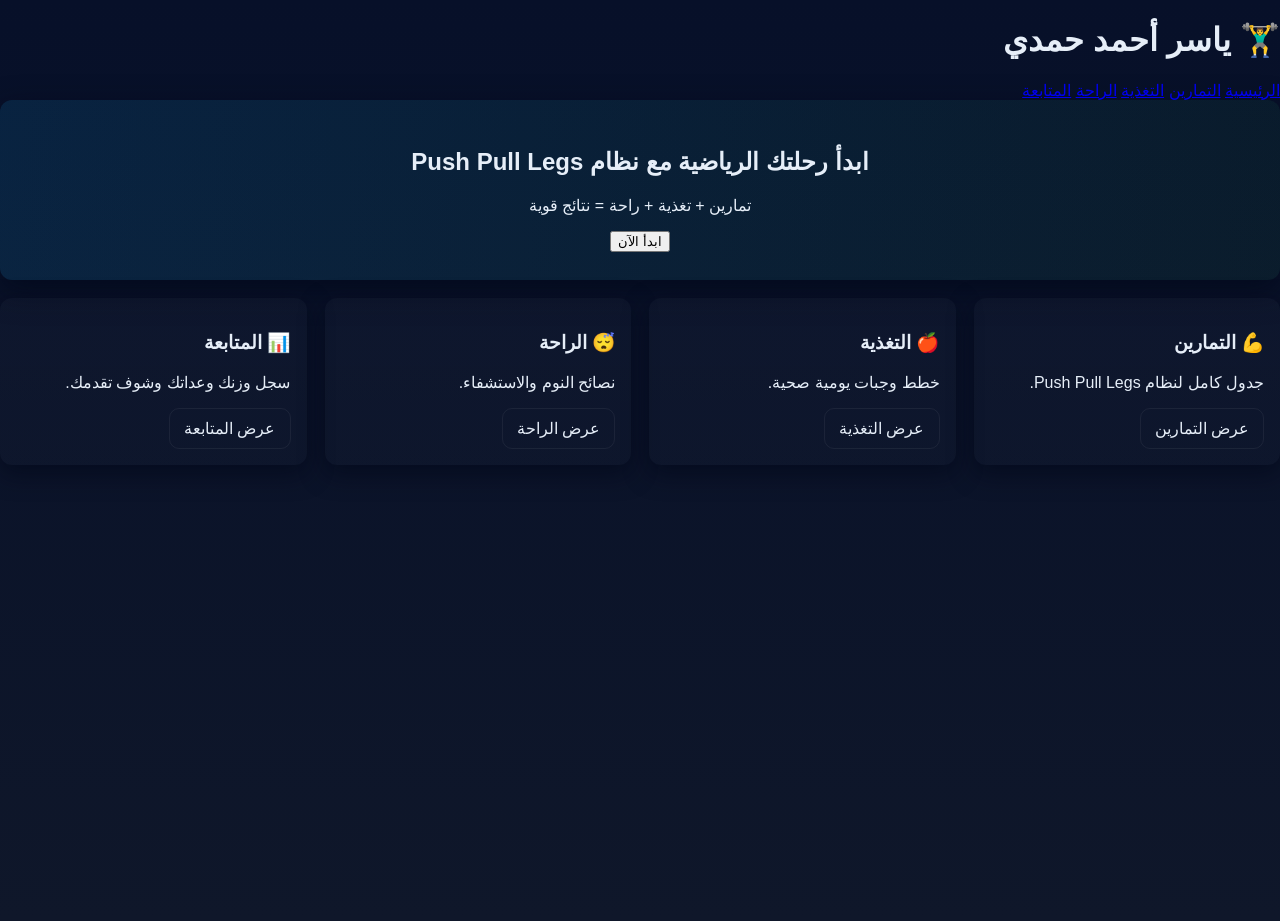
==== commit b8eb0fc1: "Update index.html Signed-off-by: ya8796202-dotcom <ya8796202@gmail.com>" ====
--- a/index.html
+++ b/index.html
@@ -1,79 +1,51 @@
 <!DOCTYPE html>
 <html lang="ar" dir="rtl">
 <head>
-  <meta charset="utf-8" />
-  <meta name="viewport" content="width=device-width,initial-scale=1" />
-  <title>ياسر الرياضي — تمارين وتغذية ومتابعة</title>
-  <link href="https://fonts.googleapis.com/css2?family=Cairo:wght@400;600;700&display=swap" rel="stylesheet">
-  <link rel="stylesheet" href="assets/css/style.css">
+  <meta charset="UTF-8">
+  <title>🏋️‍♂️ موقع ياسر الرياضي</title>
+  <link rel="stylesheet" href="style.css">
 </head>
 <body>
-  <header class="site-header container">
-    <div class="brand">
-      <div class="logo">🛠️</div>
-      <div>
-        <div class="site-title">ياسر أحمد حمدي</div>
-        <div class="site-sub">موقع رياضي • نظام Push Pull Legs</div>
-      </div>
-    </div>
-    <nav class="main-nav" aria-label="القائمة الرئيسية">
-      <a href="index.html" class="nav-link">الرئيسية</a>
-      <a href="workouts.html" class="nav-link">التمارين</a>
-      <a href="progress.html" class="nav-link">المتابعة</a>
-      <a href="nutrition.html" class="nav-link">التغذية</a>
-      <a href="recovery.html" class="nav-link">الراحة</a>
-    </nav>
-  </header>
 
-  <main class="container">
-    <section class="hero card">
-      <h1>ابدأ برنامج Push · Pull · Legs</h1>
-      <p class="muted">تمارين منظمة، تسجيل تلقائي لتقدمك، ونظام متابعة بسيط يساعدك تشوف النتائج.</p>
-      <div class="hero-cta">
-        <a class="btn primary" href="workouts.html">عرض التمارين</a>
-        <a class="btn" href="progress.html">شاهد تقدمك</a>
-      </div>
-    </section>
+<header>
+  <h1>🏋️‍♂️ ياسر أحمد حمدي</h1>
+  <nav>
+    <a href="index.html">الرئيسية</a>
+    <a href="workouts.html">التمارين</a>
+    <a href="nutrition.html">التغذية</a>
+    <a href="recovery.html">الراحة</a>
+    <a href="progress.html">المتابعة</a>
+  </nav>
+</header>
 
-    <section class="grid">
-      <article class="card">
-        <h3>نظام التمرين</h3>
-        <p>Push (صدر/أكتاف/ترايسبس) · Pull (ظهر/بايسبس) · Legs (أرجل)</p>
-        <a class="btn" href="workouts.html">تفاصيل التمارين</a>
-      </article>
+<section class="hero">
+  <h2>ابدأ رحلتك الرياضية مع نظام Push Pull Legs</h2>
+  <p>تمارين + تغذية + راحة = نتائج قوية</p>
+  <button onclick="alert('جاهز تبدأ يا ياسر؟ 💪')">ابدأ الآن</button>
+</section>
 
-      <article class="card">
-        <h3>التغذية</h3>
-        <p>خطط وجبات بسيطة قابلة للتعديل حسب هدفك (زيادة/نقصان وزن).</p>
-        <a class="btn" href="nutrition.html">خطط التغذية</a>
-      </article>
+<section class="grid">
+  <div class="card">
+    <h3>💪 التمارين</h3>
+    <p>جدول كامل لنظام Push Pull Legs.</p>
+    <a href="workouts.html" class="btn">عرض التمارين</a>
+  </div>
+  <div class="card">
+    <h3>🍎 التغذية</h3>
+    <p>خطط وجبات يومية صحية.</p>
+    <a href="nutrition.html" class="btn">عرض التغذية</a>
+  </div>
+  <div class="card">
+    <h3>😴 الراحة</h3>
+    <p>نصائح النوم والاستشفاء.</p>
+    <a href="recovery.html" class="btn">عرض الراحة</a>
+  </div>
+  <div class="card">
+    <h3>📊 المتابعة</h3>
+    <p>سجل وزنك وعداتك وشوف تقدمك.</p>
+    <a href="progress.html" class="btn">عرض المتابعة</a>
+  </div>
+</section>
 
-      <article class="card">
-        <h3>الراحة والاستشفاء</h3>
-        <p>نصائح للنوم، إطالات، ويوم راحة فعال.</p>
-        <a class="btn" href="recovery.html">نصائح الراحة</a>
-      </article>
-
-      <article class="card">
-        <h3>المتابعة</h3>
-        <p>سجل وزنك وعدد التمارين وشاهد مخطط التقدم.</p>
-        <a class="btn" href="progress.html">سجل تقدمك</a>
-      </article>
-    </section>
-
-    <section class="card">
-      <h3>بحث سريع عن التمرين</h3>
-      <input id="searchInput" class="search" placeholder="اكتب اسم التمرين للبحث..." />
-      <p class="muted">ابحث في قاعدة التمارين لعرض التفاصيل بسرعة.</p>
-    </section>
-  </main>
-
-  <footer class="site-footer container">
-    <p>© <strong>ياسر أحمد حمدي</strong> — كل الحقوق محفوظة</p>
-  </footer>
-
-  <div id="toast" class="toast" aria-live="polite"></div>
-
-  <script src="assets/js/main.js"></script>
 </body>
 </html>
--- a/style.css
+++ b/style.css
@@ -0,0 +1,52 @@
+:root{
+  --bg:#0f172a; --card:#0b1220; --text:#e6eef8; --muted:#94a3b8;
+  --primary:#0ea5e9; --accent:#22c55e; --glass: rgba(255,255,255,0.03);
+  --container:1100px;
+  --radius:12px;
+}
+*{box-sizing:border-box}
+html,body{height:100%;margin:0;font-family:'Cairo', Tahoma, sans-serif;background:linear-gradient(180deg,#071029 0%, #0f172a 100%);color:var(--text);direction:rtl}
+.container{max-width:var(--container);margin:0 auto;padding:20px}
+.site-header{display:flex;justify-content:space-between;align-items:center;padding:12px 0}
+.brand{display:flex;gap:12px;align-items:center}
+.logo{width:48px;height:48px;border-radius:10px;background:linear-gradient(135deg,var(--accent),var(--primary));display:flex;align-items:center;justify-content:center;font-size:22px;box-shadow:0 6px 18px rgba(0,0,0,0.4)}
+.site-title{font-weight:700;font-size:18px}
+.site-sub{font-size:12px;color:var(--muted)}
+.main-nav a{color:var(--text);text-decoration:none;margin:0 8px;padding:8px;border-radius:8px;transition:background .18s,transform .12s}
+.main-nav a:hover{background:var(--glass);transform:translateY(-2px)}
+.main-nav a.active{background:linear-gradient(90deg,var(--primary),var(--accent));color:#052e13;font-weight:700}
+
+.hero{padding:28px;border-radius:var(--radius);background:linear-gradient(90deg, rgba(14,165,233,0.12), rgba(34,197,94,0.06));box-shadow:0 10px 30px rgba(2,6,23,0.6);text-align:center}
+.hero h1{margin:0 0 8px;font-size:26px}
+.hero p.muted{color:var(--muted);margin:0 0 16px}
+
+.grid{display:grid;grid-template-columns:repeat(auto-fit,minmax(220px,1fr));gap:18px;margin-top:18px}
+.card{background:linear-gradient(180deg, rgba(255,255,255,0.02), rgba(255,255,255,0.01));border-radius:var(--radius);padding:16px;box-shadow:0 8px 24px rgba(2,6,23,0.6);transition:transform .18s}
+.card:hover{transform:translateY(-6px)}
+
+.btn{display:inline-block;padding:10px 14px;border-radius:10px;background:transparent;color:var(--text);border:1px solid rgba(255,255,255,0.06);text-decoration:none;cursor:pointer}
+.btn.primary{background:linear-gradient(90deg,var(--primary),var(--accent));color:#052e13;border:none;font-weight:700}
+.search{width:100%;padding:10px;border-radius:10px;border:1px solid rgba(255,255,255,0.04);background:transparent;color:var(--text);margin-top:8px}
+
+.table{width:100%;border-collapse:collapse;margin-top:12px}
+.table th,.table td{padding:10px;border-bottom:1px solid rgba(255,255,255,0.03);text-align:right}
+.table th{background:linear-gradient(90deg,var(--primary),var(--accent));color:#052e13;border-radius:8px 8px 0 0}
+
+.workout-card{margin-bottom:18px}
+.workout-card h3{margin:0 0 8px}
+.exercise-actions button{margin-left:8px;padding:6px 10px;border-radius:8px;border:none;cursor:pointer}
+.exercise-actions .log{background:var(--accent);color:#052e13}
+.exercise-actions .details{background:var(--primary);color:#052e13}
+
+.modal{position:fixed;inset:0;display:none;align-items:center;justify-content:center;background:rgba(2,6,23,0.6);z-index:60}
+.modal[aria-hidden="false"]{display:flex}
+.modal-content{background:#071029;padding:18px;border-radius:12px;max-width:720px;width:95%;color:var(--text);position:relative}
+.modal-close{position:absolute;left:12px;top:12px;background:transparent;border:none;color:var(--muted);font-size:22px;cursor:pointer}
+
+.toast{position:fixed;left:20px;bottom:20px;background:linear-gradient(90deg,var(--primary),var(--accent));color:#052e13;padding:10px 14px;border-radius:10px;box-shadow:0 8px 20px rgba(2,6,23,0.6);display:none;z-index:80}
+
+@media(max-width:720px){
+  .site-header{flex-direction:column;align-items:flex-start;gap:12px}
+  .main-nav{display:flex;gap:6px;overflow:auto;padding-bottom:6px}
+  .hero h1{font-size:20px}
+}
